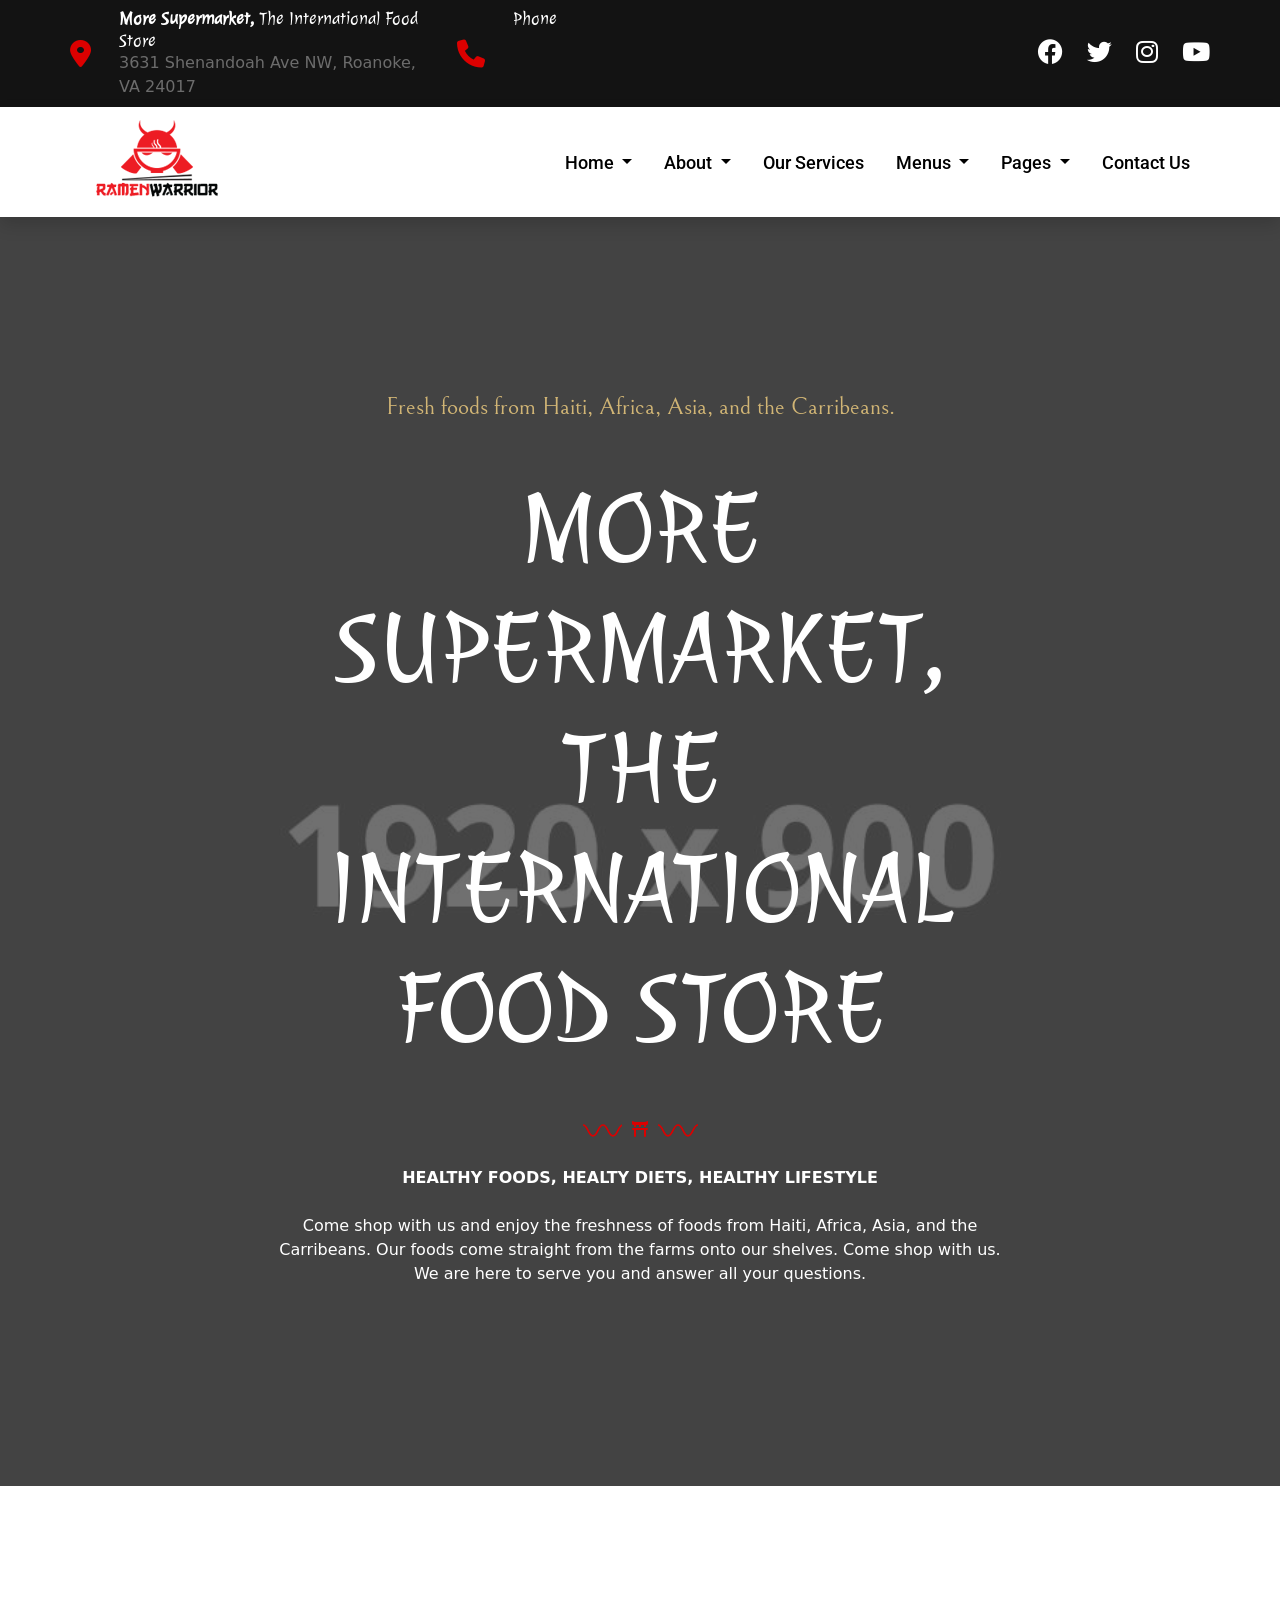
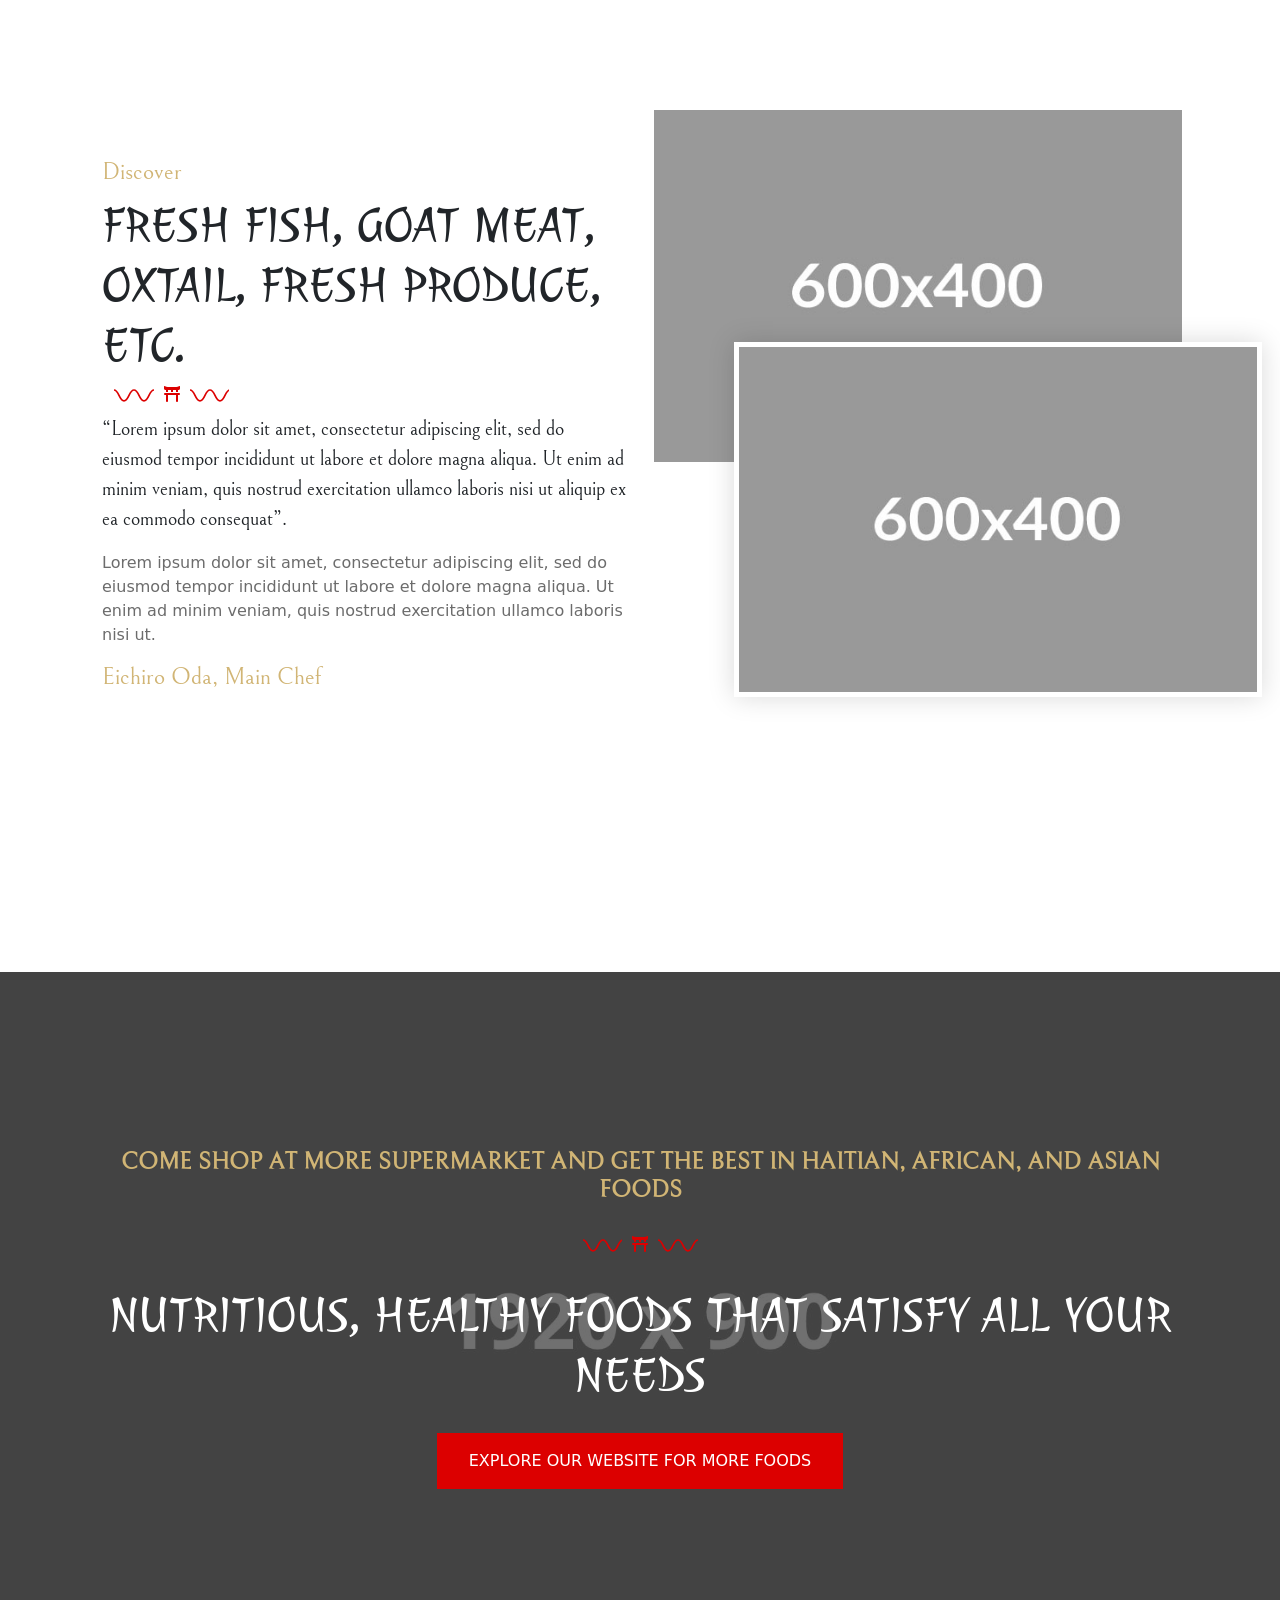
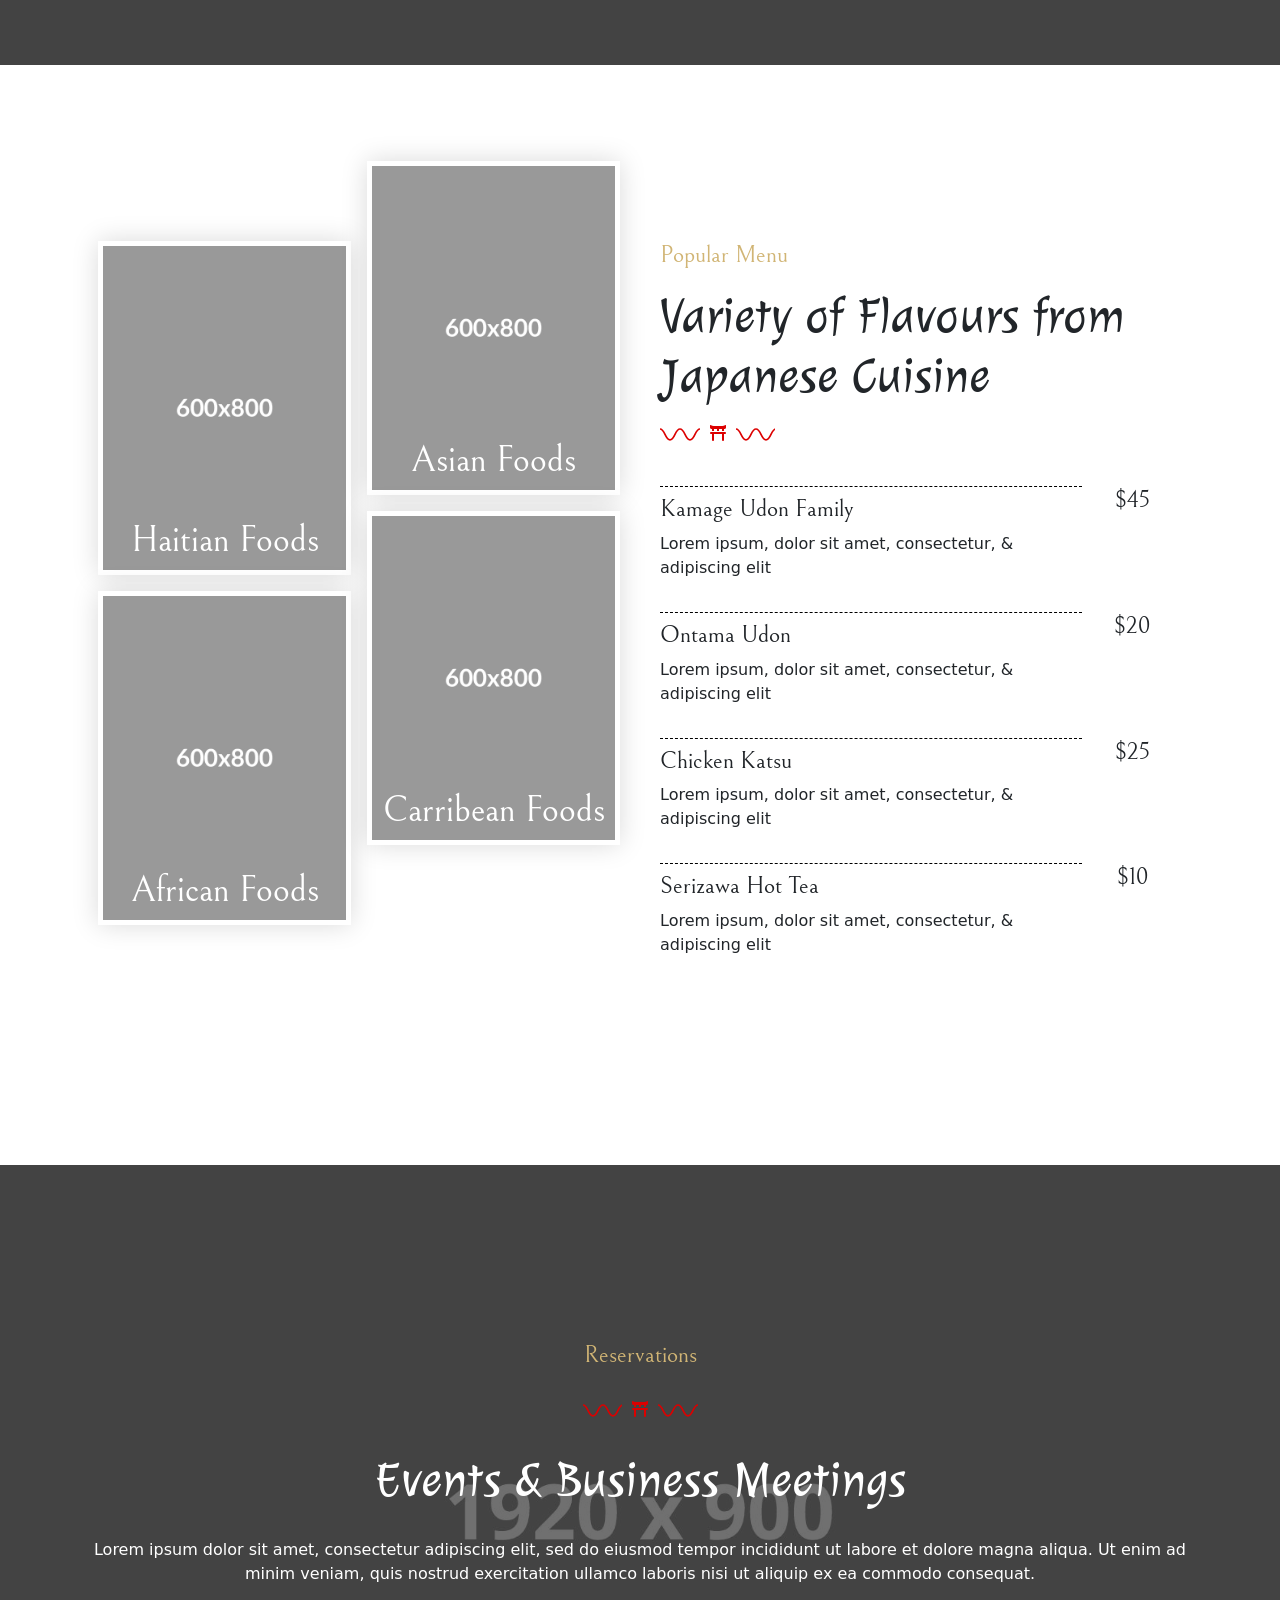
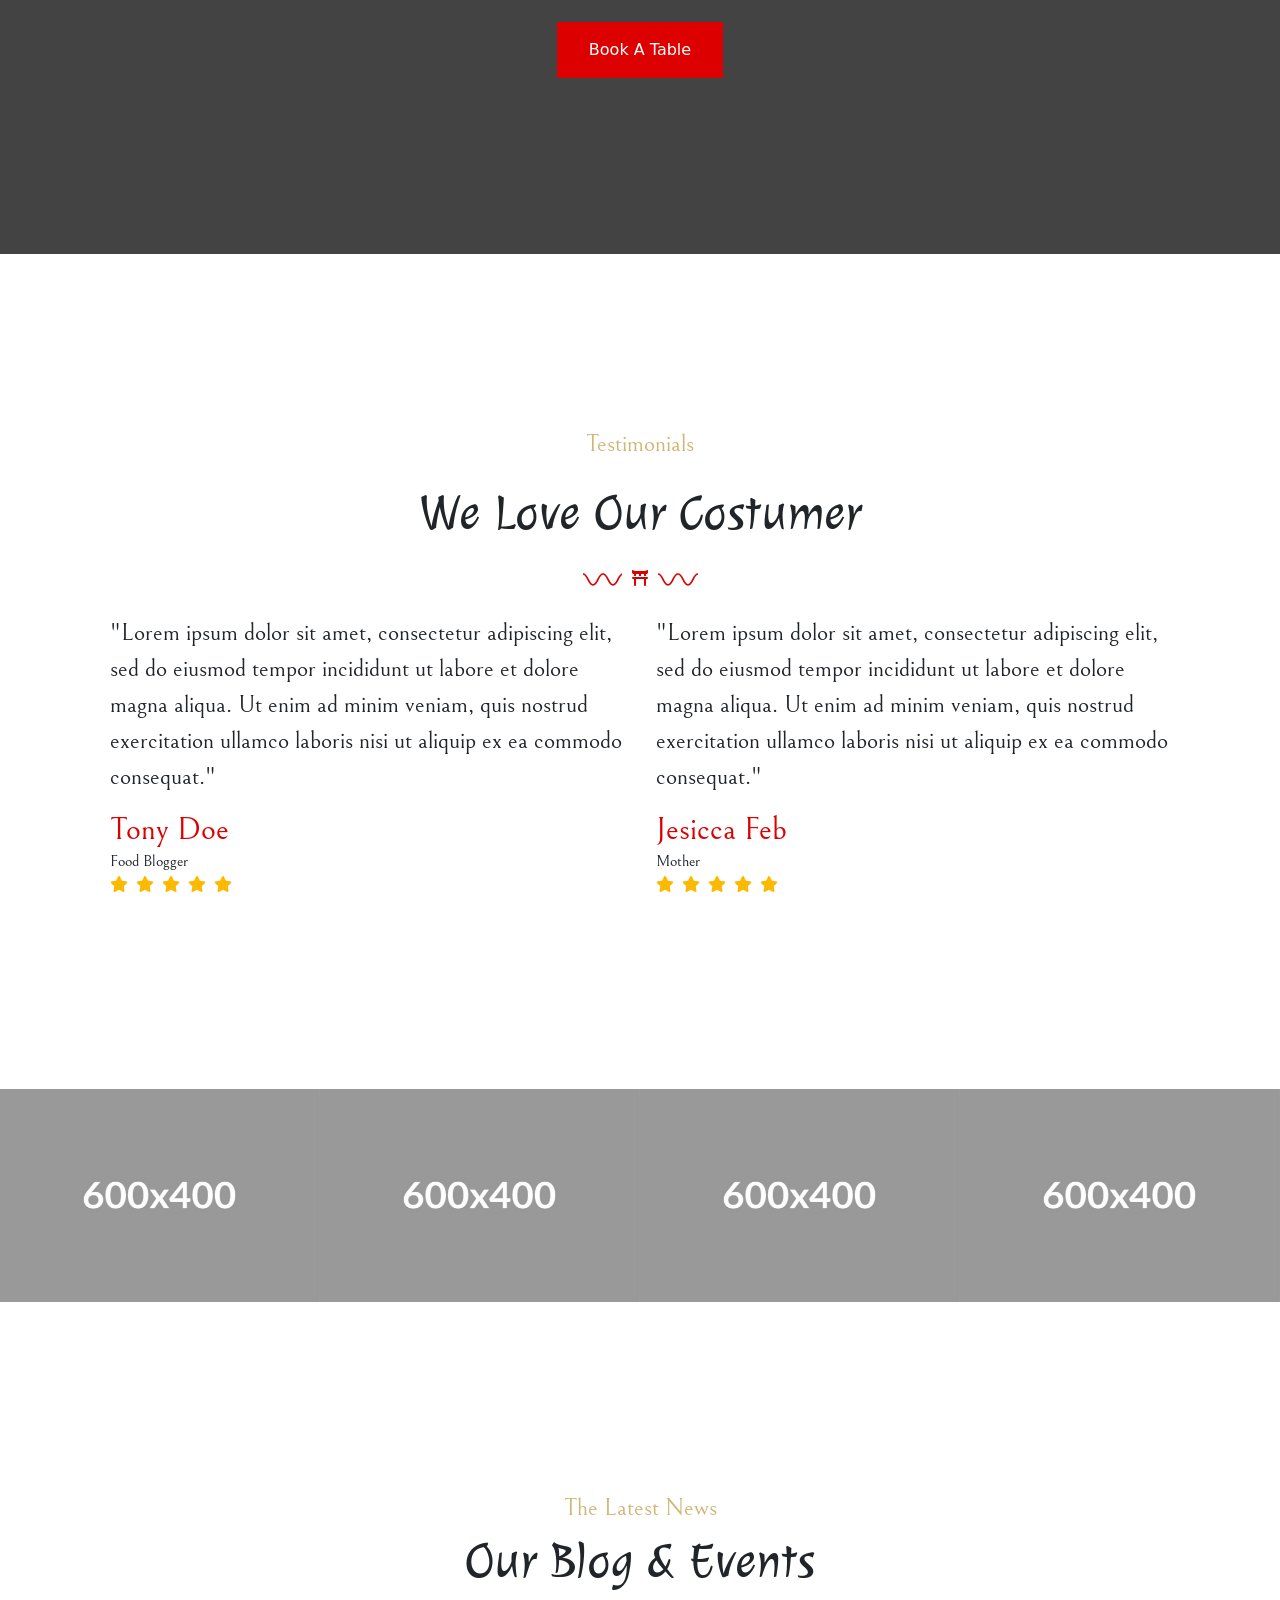
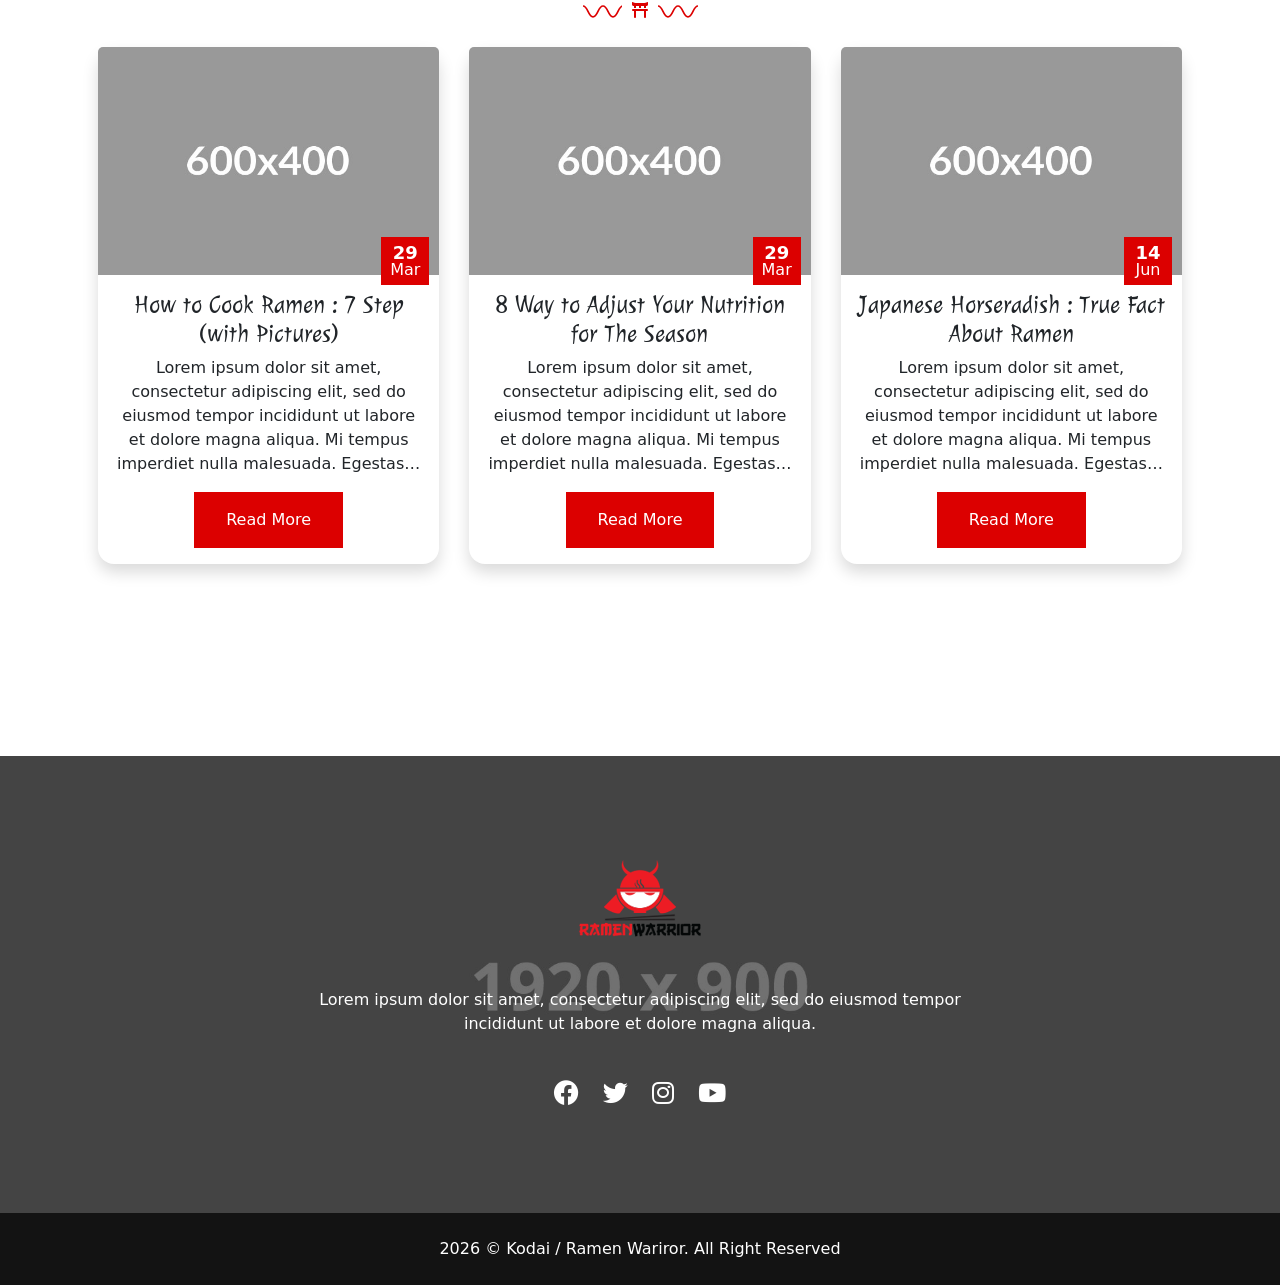
==== index.html @ fc2304c3 "test run" ====
<!DOCTYPE html>
<html lang="en">

<head>
    <meta charset="UTF-8">
    <meta name="viewport" content="width=device-width, initial-scale=1.0">
    <!-- stylesheet -->
    <link href="css/vendor/bootstrap.min.css" rel="stylesheet">
    <link rel="stylesheet" href="css/vendor/fontawesome.css">
    <link rel="stylesheet" href="css/vendor/brands.css">
    <link rel="stylesheet" href="css/vendor/regular.css">
    <link rel="stylesheet" href="css/vendor/solid.css">
    <link rel="stylesheet" href="css/vendor/swiper-bundle.min.css">
    <link rel="stylesheet" href="css/style.css">
    <!-- google fonts -->
    <link rel="preconnect" href="https://fonts.googleapis.com">
    <link rel="preconnect" href="https://fonts.gstatic.com" crossorigin>
    <link href="https://fonts.googleapis.com/css2?family=Bellefair&family=Julee&family=Roboto:wght@500&display=swap"
        rel="stylesheet">
    <title>Kodai - Homepage 1</title>
</head>

<body>
    <!-- Script javascript -->
    <script src="js/vendor/bootstrap.bundle.min.js"></script>
    <script src="js/vendor/jquery.min.js"></script>
    <script src="js/vendor/swiper-bundle.min.js"></script>
    <script src="js/script.js"></script>


    <!-- header -->
    <section class="r-section bg-black p-0">
        <div class="r-container p-0 header">
            <div class="element header-info">
                <div class="icons">
                    <i class="fa-solid fa-location-dot"></i>
                </div>
                <div class="description">
                    <h3><b>More Supermarket,</b> The International Food Store</h3>
                    <span>3631 Shenandoah Ave NW, Roanoke, VA 24017</span>
                </div>
            </div>
            <div class="element header-info">
                <div class="icons">
                    <i class="fa-solid fa-phone"></i>
                </div>
                <div class="description">
                    <h3>Phone</h3>
                    <span></span>
                </div>
            </div>
            <div class="element social">
                <div class="social-item">
                    <a class="color-white" href="#">
                        <i class="fa-brands fa-facebook"></i>
                    </a>
                </div>
                <div class="social-item">
                    <a class="color-white" href="#">
                        <i class="fa-brands fa-twitter"></i>
                    </a>
                </div>
                <div class="social-item">
                    <a class="color-white" href="#">
                        <i class="fa-brands fa-instagram"></i>
                    </a>
                </div>
                <div class="social-item">
                    <a class="color-white" href="#">
                        <i class="fa-brands fa-youtube"></i>
                    </a>
                </div>
            </div>
        </div>
    </section>
    <!-- Sticky Header -->
    <section class="r-section p-0 sticky-top bg-white shadow">
        <div class="r-container p-0">
            <!-- Navmenu -->
            <nav class="navbar navbar-expand-lg w-100 py-0">
                <div class="container-fluid">
                    <a class="navbar-brand" href="#"><img src="image/logo.png" class="img-site-logo" alt="" srcset=""></a>
                    <button class="navbar-toggler nav-btn" type="button" data-bs-toggle="collapse"
                        data-bs-target="#navbarSupportedContent" aria-controls="navbarSupportedContent"
                        aria-expanded="false" aria-label="Toggle navigation">
                        <i class="fa-solid fa-bars icons-close"></i>
                        <i class="fa-solid fa-xmark icons-open"></i>
                    </button>
                    <div class="collapse navbar-collapse flex-grow-0" id="navbarSupportedContent">
                        <ul class="navbar-nav me-auto mb-2 mb-lg-0 gap-3">
                            <li class="nav-item dropdown">
                                <a class="nav-link dropdown-toggle" href="#" role="button" data-bs-toggle="dropdown"
                                    aria-expanded="false">
                                    Home
                                </a>
                                <ul class="dropdown-menu p-0">
                                    <li><a class="dropdown-item py-2 px-4" href="index.html">Homepage 1</a></li>
                                    <li><a class="dropdown-item py-2 px-4" href="index_2.html">Homepage 2</a></li>
                                </ul>
                            </li>
                            <li class="nav-item dropdown">
                                <a class="nav-link dropdown-toggle" href="#" role="button" data-bs-toggle="dropdown"
                                    aria-expanded="false">
                                    About
                                </a>
                                <ul class="dropdown-menu p-0">
                                    <li><a class="dropdown-item py-2 px-4" href="about_us.html">About Us</a></li>
                                    <li><a class="dropdown-item py-2 px-4" href="about_us_2.html">About Us 2</a></li>
                                    <li>
                                        <hr class="dropdown-divider">
                                    </li>
                                    <li><a class="dropdown-item py-2 px-4" href="our_history.html">Our History</a></li>
                                    <li><a class="dropdown-item py-2 px-4" href="our_chef.html">Our Chef</a></li>
                                </ul>
                            </li>
                            <li class="nav-item">
                                <a href="#" class="nav-link">Our Services</a>
                            </li>
                            <li class="nav-item dropdown">
                                <a class="nav-link dropdown-toggle" href="#" role="button" data-bs-toggle="dropdown"
                                    aria-expanded="false">
                                    Menus
                                </a>
                                <ul class="dropdown-menu p-0">
                                    <li><a class="dropdown-item py-2 px-4" href="menu_1.html">Menus</a></li>
                                    <li><a class="dropdown-item py-2 px-4" href="menu_2.html">Menus 2</a></li>
                                </ul>
                            </li>
                            <li class="nav-item dropdown">
                                <a class="nav-link dropdown-toggle" href="#" role="button" data-bs-toggle="dropdown"
                                    aria-expanded="false">
                                    Pages
                                </a>
                                <ul class="dropdown-menu p-0">
                                    <li><a class="dropdown-item py-2 px-4" href="our_reviews.html">Our Reviews</a></li>
                                    <li><a class="dropdown-item py-2 px-4" href="our_events.html">Our Events</a></li>
                                    <li><a class="dropdown-item py-2 px-4" href="our_kitchen.html">Our Kitchen</a></li>
                                </ul>
                            </li>
                            <li class="nav-item">
                                <a href="contact_us.html" class="nav-link">Contact Us</a>
                            </li>
                        </ul>
                    </div>
                </div>
            </nav>
        </div>
    </section>
    <!-- End of Header -->

    <!-- main body -->
    <main>
        <!-- Section 1 -->
        <section class="r-section image-infinite-bg"
            data-images='["image/dummy-img-1920x900.jpg", "image/dummy-img-1920x900.jpg", "image/dummy-img-1920x900.jpg"]'>
            <div class="r-container d-flex justify-content-center">
                <div class="image-overlay">

                </div>
                <div class="d-flex flex-column justify-content-center text-center gap-3"
                    style="max-width: 768px; z-index: 22;">
                    <div class="container mb-4">
                        <h5 class="text-1 color-1">
                            Fresh foods from Haiti, Africa, Asia, and the Carribeans.
                        </h5>
                    </div>
                    <div class="container mb-4">
                        <h1 class="text-title color-white">
                            MORE SUPERMARKET, THE INTERNATIONAL FOOD STORE
                        </h1>
                    </div>
                    <div class="container mb-2">
                        <div class="r-divider mx-auto">
                            <div class="divider-icon">
                                <i class="fa-solid fa-torii-gate"></i>
                            </div>
                        </div>
                    </div>
                    <div class="container mb-4">
                        <span class="image_slideshow_description"><b>HEALTHY FOODS, HEALTY DIETS, HEALTHY LIFESTYLE</b> <br><br>Come shop with us and enjoy the freshness of foods from Haiti, Africa, Asia, and the Carribeans. Our foods come straight from the farms onto our shelves. Come shop with us. We are here to serve you and answer all your questions.</span>
                    </div>
                </div>
            </div>
        </section>

        <!-- Section 2 -->
        <section class="r-section position-relative">
            <div class="r-container">
                <div class="discover-section-container py-5 w-100">
                    <div class="container d-flex flex-column py-5 px-3 position-relative">
                        <div class="union-bg" style="left: -100px;">
                            <img src="image/union.png" alt="">
                        </div>
                        <h5 class="text-1 color-1">Discover</h5>
                        <h3 class="text-title">FRESH FISH, GOAT MEAT, OXTAIL, FRESH PRODUCE, ETC.</h3>
                        <div class="container mb-2">
                            <div class="r-divider">
                                <div class="divider-icon">
                                    <i class="fa-solid fa-torii-gate"></i>
                                </div>
                            </div>
                        </div>
                        <p class="text-1 fs-5">“Lorem ipsum dolor sit amet, consectetur adipiscing elit, sed do eiusmod
                            tempor incididunt ut labore et dolore magna aliqua. Ut enim ad minim veniam, quis nostrud
                            exercitation ullamco laboris nisi ut aliquip ex ea commodo consequat”.</p>
                        <p class="color-secondary">Lorem ipsum dolor sit amet, consectetur adipiscing elit, sed do
                            eiusmod tempor incididunt ut
                            labore et dolore magna aliqua. Ut enim ad minim veniam, quis nostrud exercitation ullamco
                            laboris nisi ut.</p>
                        <h5 class="text-1 color-1">Eichiro Oda, Main Chef</h5>
                    </div>
                    <div class="container d-flex flex-column">
                        <div class="img-container">
                            <img src="image/dummy-img-600x400.jpg" class="img-fluid" alt="">
                        </div>
                        <div class="img-container img-border img-margin-layout-1">
                            <img src="image/dummy-img-600x400.jpg" class="img-fluid" alt="">
                        </div>
                    </div>
                </div>
            </div>
        </section>

        <!-- Section 3 -->
        <section class="r-section section-3 position-relative">
            <div class="r-container d-flex flex-column justify-content-center text-center position-relative"
                style="z-index: 2;">
                <h5 class="text-1 color-1"><b>COME SHOP AT MORE SUPERMARKET AND GET THE BEST IN HAITIAN, AFRICAN, AND ASIAN FOODS</b></h5>
                <div class="container mb-2">
                    <div class="r-divider mx-auto">
                        <div class="divider-icon">
                            <i class="fa-solid fa-torii-gate"></i>
                        </div>
                    </div>
                </div>
                <h3 class="text-title color-white">NUTRITIOUS, HEALTHY FOODS THAT SATISFY ALL YOUR NEEDS</h3>
                <div class="container">
                    <a type="button" href="#">EXPLORE OUR WEBSITE FOR MORE FOODS</a>
                </div>
            </div>
            <div class="image-overlay">

            </div>
        </section>

        <!-- Section 4 -->
        <section class="r-section section-4 overflow-hidden">
            <div class="r-container">
                <div class="menu_section d-flex gap-3">
                    <div class="container menu-image gap-3">
                        <div class="d-flex flex-column gap-3">
                            <div class="img-container img-border position-relative img-hover">
                                <img src="image/dummy-img-600x800.jpg" class="img-fluid img-menu" alt="">
                                <h4 class="position-absolute bottom-0 text-center color-white w-100 text-1"
                                    style="font-size: 36px;">Haitian Foods</h4>
                            </div>
                            <div class="img-container img-border position-relative img-hover">
                                <img src="image/dummy-img-600x800.jpg" class="img-fluid img-menu" alt="">
                                <h4 class="position-absolute bottom-0 text-center color-white w-100 text-1"
                                    style="font-size: 36px;">African Foods</h4>
                            </div>
                        </div>
                        <div class="d-flex flex-column gap-3 menu-layout">
                            <div class="img-container img-border position-relative img-hover">
                                <img src="image/dummy-img-600x800.jpg" class="img-fluid img-menu" alt="">
                                <h4 class="position-absolute bottom-0 text-center color-white w-100 text-1"
                                    style="font-size: 36px;">Asian Foods</h4>
                            </div>
                            <div class="img-container img-border position-relative img-hover">
                                <img src="image/dummy-img-600x800.jpg" class="img-fluid img-menu" alt="">
                                <h4 class="position-absolute bottom-0 text-center color-white w-100 text-1"
                                    style="font-size: 36px;">Carribean Foods</h4>
                            </div>
                        </div>
                    </div>
                    <div class="container d-flex flex-column gap-2 position-relative">
                        <div class="union-bg" style="right: -100px;">
                            <img src="image/garbage.png" alt="">
                        </div>
                        <h5 class="text-1 color-1">Popular Menu</h5>
                        <h3 class="text-title">Variety of Flavours from Japanese Cuisine</h3>
                        <div class="container mb-3 px-0">
                            <div class="r-divider">
                                <div class="divider-icon">
                                    <i class="fa-solid fa-torii-gate"></i>
                                </div>
                            </div>
                        </div>
                        <div class="container d-flex flex-column w-100 mt-3 px-0">
                            <div class="menu-container d-flex flex-row mb-4">
                                <div class="menu w-100">
                                    <h5 class="text-1">Kamage Udon Family</h5>
                                    <span>Lorem ipsum, dolor sit amet, consectetur, & adipiscing elit</span>
                                </div>
                                <div class="menu-price w-100 text-center" style="max-width: 100px;">
                                    <h5 class="text-1 w-100">$45</h5>
                                    <h5 class="new-label">New</h5>
                                </div>
                            </div>
                            <div class="menu-container d-flex flex-row mb-4">
                                <div class="menu w-100">
                                    <h5 class="text-1">Ontama Udon</h5>
                                    <span>Lorem ipsum, dolor sit amet, consectetur, & adipiscing elit</span>
                                </div>
                                <div class="menu-price w-100 text-center" style="max-width: 100px;">
                                    <h5 class="text-1 w-100">$20</h5>
                                </div>
                            </div>
                            <div class="menu-container d-flex flex-row mb-4">
                                <div class="menu w-100">
                                    <h5 class="text-1">Chicken Katsu</h5>
                                    <span>Lorem ipsum, dolor sit amet, consectetur, & adipiscing elit</span>
                                </div>
                                <div class="menu-price w-100 text-center" style="max-width: 100px;">
                                    <h5 class="text-1 w-100">$25</h5>
                                </div>
                            </div>
                            <div class="menu-container d-flex flex-row mb-4">
                                <div class="menu w-100">
                                    <h5 class="text-1">Serizawa Hot Tea</h5>
                                    <span>Lorem ipsum, dolor sit amet, consectetur, & adipiscing elit</span>
                                </div>
                                <div class="menu-price w-100 text-center" style="max-width: 100px;">
                                    <h5 class="text-1 w-100">$10</h5>
                                    <h5 class="new-label">New</h5>
                                </div>
                            </div>
                        </div>
                    </div>
                </div>
            </div>
        </section>

        <!-- Section 5 -->
        <section class="r-section section-5 position-relative">
            <div class="r-container d-flex flex-column justify-content-center text-center position-relative"
                style="z-index: 2;">
                <h5 class="text-1 color-1">Reservations</h5>
                <div class="container mb-2">
                    <div class="r-divider mx-auto">
                        <div class="divider-icon">
                            <i class="fa-solid fa-torii-gate"></i>
                        </div>
                    </div>
                </div>
                <h3 class="text-title color-white">Events & Business Meetings</h3>
                <p class="color-white">Lorem ipsum dolor sit amet, consectetur adipiscing elit, sed do eiusmod tempor
                    incididunt ut labore
                    et dolore magna aliqua. Ut enim ad minim veniam, quis nostrud exercitation ullamco laboris nisi ut
                    aliquip ex ea commodo consequat.</p>
                <div class="container">
                    <a type="button" href="#">Book A Table</a>
                </div>
            </div>
            <div class="image-overlay">
            </div>
        </section>

        <!-- Section 6 -->
        <section class="r-section testimonials-section position-relative">
            <div class="r-container d-flex flex-column gap-3">
                <div class="union-bg top-50 start-50 translate-middle">
                    <img src="image/union.png" alt="">
                </div>
                <h5 class="text-1 color-1 text-center">Testimonials</h5>
                <h3 class="text-title text-center">We Love Our Costumer</h3>
                <div class="container mb-2">
                    <div class="r-divider mx-auto">
                        <div class="divider-icon">
                            <i class="fa-solid fa-torii-gate"></i>
                        </div>
                    </div>
                </div>
                <div class="container testimonials-container">
                    <div class="container w-100 d-flex flex-column">
                        <p class="text-1 mb-3 testimonial-review">"Lorem ipsum dolor sit amet, consectetur adipiscing
                            elit, sed do eiusmod tempor incididunt ut
                            labore et dolore magna aliqua. Ut enim ad minim veniam, quis nostrud exercitation ullamco
                            laboris nisi ut aliquip ex ea commodo consequat."</p>
                        <h4 class="text-1 color-red m-0">Tony Doe</h4>
                        <span class="text-1">Food Blogger</span>
                        <ul class="rating p-0">
                            <li><i class="fa-solid fa-star"></i></li>
                            <li><i class="fa-solid fa-star"></i></li>
                            <li><i class="fa-solid fa-star"></i></li>
                            <li><i class="fa-solid fa-star"></i></li>
                            <li><i class="fa-solid fa-star"></i></li>
                        </ul>
                    </div>
                    <div class="container w-100 d-flex flex-column">
                        <p class="text-1 mb-3 testimonial-review">"Lorem ipsum dolor sit amet, consectetur adipiscing
                            elit, sed do eiusmod tempor incididunt ut
                            labore et dolore magna aliqua. Ut enim ad minim veniam, quis nostrud exercitation ullamco
                            laboris nisi ut aliquip ex ea commodo consequat."</p>
                        <h4 class="text-1 color-red m-0">Jesicca Feb</h4>
                        <span class="text-1">Mother</span>
                        <ul class="rating p-0">
                            <li><i class="fa-solid fa-star"></i></li>
                            <li><i class="fa-solid fa-star"></i></li>
                            <li><i class="fa-solid fa-star"></i></li>
                            <li><i class="fa-solid fa-star"></i></li>
                            <li><i class="fa-solid fa-star"></i></li>
                        </ul>
                    </div>
                </div>
            </div>
        </section>

        <!-- Section 7 -->
        <section class="r-section overflow-hidden p-0 mb-3">
            <div class="swiper-container swiper-container-initialized swiper-container-horizontal" dir="rtl">
                <div class="swiper-wrapper">
                    <div class="swiper-slide">
                        <img class="swiper-slide-image img-fluid" src="image/dummy-img-600x400.jpg" alt="img1">
                    </div>
                    <div class="swiper-slide">
                        <img class="swiper-slide-image img-fluid" src="image/dummy-img-600x400.jpg" alt="img2">
                    </div>
                    <div class="swiper-slide">
                        <img class="swiper-slide-image img-fluid" src="image/dummy-img-600x400.jpg" alt="img3">
                    </div>
                    <div class="swiper-slide">
                        <img class="swiper-slide-image img-fluid" src="image/dummy-img-600x400.jpg" alt="img4">
                    </div>
                    <div class="swiper-slide">
                        <img class="swiper-slide-image img-fluid" src="image/dummy-img-600x400.jpg" alt="img5">
                    </div>
                    <div class="swiper-slide">
                        <img class="swiper-slide-image img-fluid" src="image/dummy-img-600x400.jpg" alt="img6">
                    </div>
                    <div class="swiper-slide">
                        <img class="swiper-slide-image img-fluid" src="image/dummy-img-600x400.jpg" alt="img7">
                    </div>
                </div>
                <span class="swiper-notification" aria-live="assertive" aria-atomic="true"></span>
            </div>
        </section>

        <!-- Section 8 -->
        <section class="r-section position-relative">
            <div class="union-bg" style="left: -100px;">
                <img src="image/union.png" alt="">
            </div>
            <div class="r-container">
                <div class="d-flex flex-column text-center w-100 justify-content-center">
                    <h5 class="text-1 color-1">The Latest News</h5>
                    <h3 class="text-title">Our Blog & Events</h3>
                    <div class="container mb-2">
                        <div class="r-divider mx-auto">
                            <div class="divider-icon">
                                <i class="fa-solid fa-torii-gate"></i>
                            </div>
                        </div>
                    </div>
                    <div class="container blog-grid my-3">
                        <div class="card border-0 shadow rounded-4 blog-container">
                            <div class="position-relative">
                                <div class="blog-image">
                                    <img src="image/dummy-img-600x400.jpg" class="card-img-top" alt="">
                                </div>
                                <div class="floating-date">
                                    <span class="d-flex flex-column">
                                        <strong>
                                            29
                                        </strong>
                                        Mar
                                    </span>
                                </div>
                            </div>
                            <div class="card-body">
                                <h5 class="card-title text-title">How to Cook Ramen : 7 Step (with Pictures)</h5>
                                <p class="card-text">Lorem ipsum dolor sit amet, consectetur adipiscing elit, sed do
                                    eiusmod tempor incididunt ut labore et dolore magna aliqua. Mi tempus imperdiet
                                    nulla malesuada. Egestas…
                                </p>
                                <a type="button" href="single_post.html" class="">Read More</a>
                            </div>
                        </div>
                        <div class="card border-0 shadow rounded-4 blog-container">
                            <div class="position-relative">
                                <div class="blog-image">
                                    <img src="image/dummy-img-600x400.jpg" class="card-img-top" alt="">
                                </div>
                                <div class="floating-date">
                                    <span class="d-flex flex-column">
                                        <strong>
                                            29
                                        </strong>
                                        Mar
                                    </span>
                                </div>
                            </div>
                            <div class="card-body">
                                <h5 class="card-title text-title">8 Way to Adjust Your Nutrition for The Season</h5>
                                <p class="card-text">Lorem ipsum dolor sit amet, consectetur adipiscing elit, sed do
                                    eiusmod tempor incididunt ut labore et dolore magna aliqua. Mi tempus imperdiet
                                    nulla malesuada. Egestas…
                                </p>
                                <a type="button" href="single_post.html" class="">Read More</a>
                            </div>
                        </div>
                        <div class="card border-0 shadow rounded-4 blog-container">
                            <div class="position-relative">
                                <div class="blog-image">
                                    <img src="image/dummy-img-600x400.jpg" class="card-img-top" alt="">
                                </div>
                                <div class="floating-date">
                                    <span class="d-flex flex-column">
                                        <strong>
                                            14
                                        </strong>
                                        Jun
                                    </span>
                                </div>
                            </div>
                            <div class="card-body">
                                <h5 class="card-title text-title">Japanese Horseradish : True Fact About Ramen</h5>
                                <p class="card-text">Lorem ipsum dolor sit amet, consectetur adipiscing elit, sed do
                                    eiusmod tempor incididunt ut labore et dolore magna aliqua. Mi tempus imperdiet
                                    nulla malesuada. Egestas…
                                </p>
                                <a type="button" href="single_post.html" class="">Read More</a>
                            </div>
                        </div>
                    </div>
                </div>
            </div>
        </section>
    </main>

    <!-- Footer -->
    <footer>
        <section class="r-section footer position-relative">
            <div class="r-container d-flex flex-column justify-content-center text-center position-relative"
                style="z-index: 2; max-width: 728px;">
                <div class="mb-3">
                    <img src="image/logo.png" alt="">
                </div>
                <div class="mb-3">
                    <span>Lorem ipsum dolor sit amet, consectetur adipiscing elit, sed do eiusmod tempor incididunt ut
                        labore et dolore magna aliqua. </span>
                </div>
                <div class="element social justify-content-center">
                    <div class="social-item">
                        <a class="color-white" href="#">
                            <i class="fa-brands fa-facebook"></i>
                        </a>
                    </div>
                    <div class="social-item">
                        <a class="color-white" href="#">
                            <i class="fa-brands fa-twitter"></i>
                        </a>
                    </div>
                    <div class="social-item">
                        <a class="color-white" href="#">
                            <i class="fa-brands fa-instagram"></i>
                        </a>
                    </div>
                    <div class="social-item">
                        <a class="color-white" href="#">
                            <i class="fa-brands fa-youtube"></i>
                        </a>
                    </div>
                </div>
            </div>
            <div class="image-overlay">
            </div>
        </section>
        <section class="r-section bg-black p-0">
            <div class="r-container py-4 w-100 justify-content-center" style="color: white;">
                <script>document.write(new Date().getFullYear())</script> © Kodai / Ramen Wariror. All Right Reserved
            </div>
        </section>
    </footer>
</body>

</html>
---- css/vendor/brands.css ----
/*!
 * Font Awesome Free 6.4.0 by @fontawesome - https://fontawesome.com
 * License - https://fontawesome.com/license/free (Icons: CC BY 4.0, Fonts: SIL OFL 1.1, Code: MIT License)
 * Copyright 2023 Fonticons, Inc.
 */
:root, :host {
  --fa-style-family-brands: 'Font Awesome 6 Brands';
  --fa-font-brands: normal 400 1em/1 'Font Awesome 6 Brands'; }

@font-face {
  font-family: 'Font Awesome 6 Brands';
  font-style: normal;
  font-weight: 400;
  font-display: block;
  src: url("../../font/fa-brands-400.woff2") format("woff2"), url("../../font/fa-brands-400.ttf") format("truetype"); }

.fab,
.fa-brands {
  font-weight: 400; }

.fa-monero:before {
  content: "\f3d0"; }

.fa-hooli:before {
  content: "\f427"; }

.fa-yelp:before {
  content: "\f1e9"; }

.fa-cc-visa:before {
  content: "\f1f0"; }

.fa-lastfm:before {
  content: "\f202"; }

.fa-shopware:before {
  content: "\f5b5"; }

.fa-creative-commons-nc:before {
  content: "\f4e8"; }

.fa-aws:before {
  content: "\f375"; }

.fa-redhat:before {
  content: "\f7bc"; }

.fa-yoast:before {
  content: "\f2b1"; }

.fa-cloudflare:before {
  content: "\e07d"; }

.fa-ups:before {
  content: "\f7e0"; }

.fa-wpexplorer:before {
  content: "\f2de"; }

.fa-dyalog:before {
  content: "\f399"; }

.fa-bity:before {
  content: "\f37a"; }

.fa-stackpath:before {
  content: "\f842"; }

.fa-buysellads:before {
  content: "\f20d"; }

.fa-first-order:before {
  content: "\f2b0"; }

.fa-modx:before {
  content: "\f285"; }

.fa-guilded:before {
  content: "\e07e"; }

.fa-vnv:before {
  content: "\f40b"; }

.fa-square-js:before {
  content: "\f3b9"; }

.fa-js-square:before {
  content: "\f3b9"; }

.fa-microsoft:before {
  content: "\f3ca"; }

.fa-qq:before {
  content: "\f1d6"; }

.fa-orcid:before {
  content: "\f8d2"; }

.fa-java:before {
  content: "\f4e4"; }

.fa-invision:before {
  content: "\f7b0"; }

.fa-creative-commons-pd-alt:before {
  content: "\f4ed"; }

.fa-centercode:before {
  content: "\f380"; }

.fa-glide-g:before {
  content: "\f2a6"; }

.fa-drupal:before {
  content: "\f1a9"; }

.fa-hire-a-helper:before {
  content: "\f3b0"; }

.fa-creative-commons-by:before {
  content: "\f4e7"; }

.fa-unity:before {
  content: "\e049"; }

.fa-whmcs:before {
  content: "\f40d"; }

.fa-rocketchat:before {
  content: "\f3e8"; }

.fa-vk:before {
  content: "\f189"; }

.fa-untappd:before {
  content: "\f405"; }

.fa-mailchimp:before {
  content: "\f59e"; }

.fa-css3-alt:before {
  content: "\f38b"; }

.fa-square-reddit:before {
  content: "\f1a2"; }

.fa-reddit-square:before {
  content: "\f1a2"; }

.fa-vimeo-v:before {
  content: "\f27d"; }

.fa-contao:before {
  content: "\f26d"; }

.fa-square-font-awesome:before {
  content: "\e5ad"; }

.fa-deskpro:before {
  content: "\f38f"; }

.fa-sistrix:before {
  content: "\f3ee"; }

.fa-square-instagram:before {
  content: "\e055"; }

.fa-instagram-square:before {
  content: "\e055"; }

.fa-battle-net:before {
  content: "\f835"; }

.fa-the-red-yeti:before {
  content: "\f69d"; }

.fa-square-hacker-news:before {
  content: "\f3af"; }

.fa-hacker-news-square:before {
  content: "\f3af"; }

.fa-edge:before {
  content: "\f282"; }

.fa-napster:before {
  content: "\f3d2"; }

.fa-square-snapchat:before {
  content: "\f2ad"; }

.fa-snapchat-square:before {
  content: "\f2ad"; }

.fa-google-plus-g:before {
  content: "\f0d5"; }

.fa-artstation:before {
  content: "\f77a"; }

.fa-markdown:before {
  content: "\f60f"; }

.fa-sourcetree:before {
  content: "\f7d3"; }

.fa-google-plus:before {
  content: "\f2b3"; }

.fa-diaspora:before {
  content: "\f791"; }

.fa-foursquare:before {
  content: "\f180"; }

.fa-stack-overflow:before {
  content: "\f16c"; }

.fa-github-alt:before {
  content: "\f113"; }

.fa-phoenix-squadron:before {
  content: "\f511"; }

.fa-pagelines:before {
  content: "\f18c"; }

.fa-algolia:before {
  content: "\f36c"; }

.fa-red-river:before {
  content: "\f3e3"; }

.fa-creative-commons-sa:before {
  content: "\f4ef"; }

.fa-safari:before {
  content: "\f267"; }

.fa-google:before {
  content: "\f1a0"; }

.fa-square-font-awesome-stroke:before {
  content: "\f35c"; }

.fa-font-awesome-alt:before {
  content: "\f35c"; }

.fa-atlassian:before {
  content: "\f77b"; }

.fa-linkedin-in:before {
  content: "\f0e1"; }

.fa-digital-ocean:before {
  content: "\f391"; }

.fa-nimblr:before {
  content: "\f5a8"; }

.fa-chromecast:before {
  content: "\f838"; }

.fa-evernote:before {
  content: "\f839"; }

.fa-hacker-news:before {
  content: "\f1d4"; }

.fa-creative-commons-sampling:before {
  content: "\f4f0"; }

.fa-adversal:before {
  content: "\f36a"; }

.fa-creative-commons:before {
  content: "\f25e"; }

.fa-watchman-monitoring:before {
  content: "\e087"; }

.fa-fonticons:before {
  content: "\f280"; }

.fa-weixin:before {
  content: "\f1d7"; }

.fa-shirtsinbulk:before {
  content: "\f214"; }

.fa-codepen:before {
  content: "\f1cb"; }

.fa-git-alt:before {
  content: "\f841"; }

.fa-lyft:before {
  content: "\f3c3"; }

.fa-rev:before {
  content: "\f5b2"; }

.fa-windows:before {
  content: "\f17a"; }

.fa-wizards-of-the-coast:before {
  content: "\f730"; }

.fa-square-viadeo:before {
  content: "\f2aa"; }

.fa-viadeo-square:before {
  content: "\f2aa"; }

.fa-meetup:before {
  content: "\f2e0"; }

.fa-centos:before {
  content: "\f789"; }

.fa-adn:before {
  content: "\f170"; }

.fa-cloudsmith:before {
  content: "\f384"; }

.fa-pied-piper-alt:before {
  content: "\f1a8"; }

.fa-square-dribbble:before {
  content: "\f397"; }

.fa-dribbble-square:before {
  content: "\f397"; }

.fa-codiepie:before {
  content: "\f284"; }

.fa-node:before {
  content: "\f419"; }

.fa-mix:before {
  content: "\f3cb"; }

.fa-steam:before {
  content: "\f1b6"; }

.fa-cc-apple-pay:before {
  content: "\f416"; }

.fa-scribd:before {
  content: "\f28a"; }

.fa-openid:before {
  content: "\f19b"; }

.fa-instalod:before {
  content: "\e081"; }

.fa-expeditedssl:before {
  content: "\f23e"; }

.fa-sellcast:before {
  content: "\f2da"; }

.fa-square-twitter:before {
  content: "\f081"; }

.fa-twitter-square:before {
  content: "\f081"; }

.fa-r-project:before {
  content: "\f4f7"; }

.fa-delicious:before {
  content: "\f1a5"; }

.fa-freebsd:before {
  content: "\f3a4"; }

.fa-vuejs:before {
  content: "\f41f"; }

.fa-accusoft:before {
  content: "\f369"; }

.fa-ioxhost:before {
  content: "\f208"; }

.fa-fonticons-fi:before {
  content: "\f3a2"; }

.fa-app-store:before {
  content: "\f36f"; }

.fa-cc-mastercard:before {
  content: "\f1f1"; }

.fa-itunes-note:before {
  content: "\f3b5"; }

.fa-golang:before {
  content: "\e40f"; }

.fa-kickstarter:before {
  content: "\f3bb"; }

.fa-grav:before {
  content: "\f2d6"; }

.fa-weibo:before {
  content: "\f18a"; }

.fa-uncharted:before {
  content: "\e084"; }

.fa-firstdraft:before {
  content: "\f3a1"; }

.fa-square-youtube:before {
  content: "\f431"; }

.fa-youtube-square:before {
  content: "\f431"; }

.fa-wikipedia-w:before {
  content: "\f266"; }

.fa-wpressr:before {
  content: "\f3e4"; }

.fa-rendact:before {
  content: "\f3e4"; }

.fa-angellist:before {
  content: "\f209"; }

.fa-galactic-republic:before {
  content: "\f50c"; }

.fa-nfc-directional:before {
  content: "\e530"; }

.fa-skype:before {
  content: "\f17e"; }

.fa-joget:before {
  content: "\f3b7"; }

.fa-fedora:before {
  content: "\f798"; }

.fa-stripe-s:before {
  content: "\f42a"; }

.fa-meta:before {
  content: "\e49b"; }

.fa-laravel:before {
  content: "\f3bd"; }

.fa-hotjar:before {
  content: "\f3b1"; }

.fa-bluetooth-b:before {
  content: "\f294"; }

.fa-sticker-mule:before {
  content: "\f3f7"; }

.fa-creative-commons-zero:before {
  content: "\f4f3"; }

.fa-hips:before {
  content: "\f452"; }

.fa-behance:before {
  content: "\f1b4"; }

.fa-reddit:before {
  content: "\f1a1"; }

.fa-discord:before {
  content: "\f392"; }

.fa-chrome:before {
  content: "\f268"; }

.fa-app-store-ios:before {
  content: "\f370"; }

.fa-cc-discover:before {
  content: "\f1f2"; }

.fa-wpbeginner:before {
  content: "\f297"; }

.fa-confluence:before {
  content: "\f78d"; }

.fa-mdb:before {
  content: "\f8ca"; }

.fa-dochub:before {
  content: "\f394"; }

.fa-accessible-icon:before {
  content: "\f368"; }

.fa-ebay:before {
  content: "\f4f4"; }

.fa-amazon:before {
  content: "\f270"; }

.fa-unsplash:before {
  content: "\e07c"; }

.fa-yarn:before {
  content: "\f7e3"; }

.fa-square-steam:before {
  content: "\f1b7"; }

.fa-steam-square:before {
  content: "\f1b7"; }

.fa-500px:before {
  content: "\f26e"; }

.fa-square-vimeo:before {
  content: "\f194"; }

.fa-vimeo-square:before {
  content: "\f194"; }

.fa-asymmetrik:before {
  content: "\f372"; }

.fa-font-awesome:before {
  content: "\f2b4"; }

.fa-font-awesome-flag:before {
  content: "\f2b4"; }

.fa-font-awesome-logo-full:before {
  content: "\f2b4"; }

.fa-gratipay:before {
  content: "\f184"; }

.fa-apple:before {
  content: "\f179"; }

.fa-hive:before {
  content: "\e07f"; }

.fa-gitkraken:before {
  content: "\f3a6"; }

.fa-keybase:before {
  content: "\f4f5"; }

.fa-apple-pay:before {
  content: "\f415"; }

.fa-padlet:before {
  content: "\e4a0"; }

.fa-amazon-pay:before {
  content: "\f42c"; }

.fa-square-github:before {
  content: "\f092"; }

.fa-github-square:before {
  content: "\f092"; }

.fa-stumbleupon:before {
  content: "\f1a4"; }

.fa-fedex:before {
  content: "\f797"; }

.fa-phoenix-framework:before {
  content: "\f3dc"; }

.fa-shopify:before {
  content: "\e057"; }

.fa-neos:before {
  content: "\f612"; }

.fa-hackerrank:before {
  content: "\f5f7"; }

.fa-researchgate:before {
  content: "\f4f8"; }

.fa-swift:before {
  content: "\f8e1"; }

.fa-angular:before {
  content: "\f420"; }

.fa-speakap:before {
  content: "\f3f3"; }

.fa-angrycreative:before {
  content: "\f36e"; }

.fa-y-combinator:before {
  content: "\f23b"; }

.fa-empire:before {
  content: "\f1d1"; }

.fa-envira:before {
  content: "\f299"; }

.fa-square-gitlab:before {
  content: "\e5ae"; }

.fa-gitlab-square:before {
  content: "\e5ae"; }

.fa-studiovinari:before {
  content: "\f3f8"; }

.fa-pied-piper:before {
  content: "\f2ae"; }

.fa-wordpress:before {
  content: "\f19a"; }

.fa-product-hunt:before {
  content: "\f288"; }

.fa-firefox:before {
  content: "\f269"; }

.fa-linode:before {
  content: "\f2b8"; }

.fa-goodreads:before {
  content: "\f3a8"; }

.fa-square-odnoklassniki:before {
  content: "\f264"; }

.fa-odnoklassniki-square:before {
  content: "\f264"; }

.fa-jsfiddle:before {
  content: "\f1cc"; }

.fa-sith:before {
  content: "\f512"; }

.fa-themeisle:before {
  content: "\f2b2"; }

.fa-page4:before {
  content: "\f3d7"; }

.fa-hashnode:before {
  content: "\e499"; }

.fa-react:before {
  content: "\f41b"; }

.fa-cc-paypal:before {
  content: "\f1f4"; }

.fa-squarespace:before {
  content: "\f5be"; }

.fa-cc-stripe:before {
  content: "\f1f5"; }

.fa-creative-commons-share:before {
  content: "\f4f2"; }

.fa-bitcoin:before {
  content: "\f379"; }

.fa-keycdn:before {
  content: "\f3ba"; }

.fa-opera:before {
  content: "\f26a"; }

.fa-itch-io:before {
  content: "\f83a"; }

.fa-umbraco:before {
  content: "\f8e8"; }

.fa-galactic-senate:before {
  content: "\f50d"; }

.fa-ubuntu:before {
  content: "\f7df"; }

.fa-draft2digital:before {
  content: "\f396"; }

.fa-stripe:before {
  content: "\f429"; }

.fa-houzz:before {
  content: "\f27c"; }

.fa-gg:before {
  content: "\f260"; }

.fa-dhl:before {
  content: "\f790"; }

.fa-square-pinterest:before {
  content: "\f0d3"; }

.fa-pinterest-square:before {
  content: "\f0d3"; }

.fa-xing:before {
  content: "\f168"; }

.fa-blackberry:before {
  content: "\f37b"; }

.fa-creative-commons-pd:before {
  content: "\f4ec"; }

.fa-playstation:before {
  content: "\f3df"; }

.fa-quinscape:before {
  content: "\f459"; }

.fa-less:before {
  content: "\f41d"; }

.fa-blogger-b:before {
  content: "\f37d"; }

.fa-opencart:before {
  content: "\f23d"; }

.fa-vine:before {
  content: "\f1ca"; }

.fa-paypal:before {
  content: "\f1ed"; }

.fa-gitlab:before {
  content: "\f296"; }

.fa-typo3:before {
  content: "\f42b"; }

.fa-reddit-alien:before {
  content: "\f281"; }

.fa-yahoo:before {
  content: "\f19e"; }

.fa-dailymotion:before {
  content: "\e052"; }

.fa-affiliatetheme:before {
  content: "\f36b"; }

.fa-pied-piper-pp:before {
  content: "\f1a7"; }

.fa-bootstrap:before {
  content: "\f836"; }

.fa-odnoklassniki:before {
  content: "\f263"; }

.fa-nfc-symbol:before {
  content: "\e531"; }

.fa-ethereum:before {
  content: "\f42e"; }

.fa-speaker-deck:before {
  content: "\f83c"; }

.fa-creative-commons-nc-eu:before {
  content: "\f4e9"; }

.fa-patreon:before {
  content: "\f3d9"; }

.fa-avianex:before {
  content: "\f374"; }

.fa-ello:before {
  content: "\f5f1"; }

.fa-gofore:before {
  content: "\f3a7"; }

.fa-bimobject:before {
  content: "\f378"; }

.fa-facebook-f:before {
  content: "\f39e"; }

.fa-square-google-plus:before {
  content: "\f0d4"; }

.fa-google-plus-square:before {
  content: "\f0d4"; }

.fa-mandalorian:before {
  content: "\f50f"; }

.fa-first-order-alt:before {
  content: "\f50a"; }

.fa-osi:before {
  content: "\f41a"; }

.fa-google-wallet:before {
  content: "\f1ee"; }

.fa-d-and-d-beyond:before {
  content: "\f6ca"; }

.fa-periscope:before {
  content: "\f3da"; }

.fa-fulcrum:before {
  content: "\f50b"; }

.fa-cloudscale:before {
  content: "\f383"; }

.fa-forumbee:before {
  content: "\f211"; }

.fa-mizuni:before {
  content: "\f3cc"; }

.fa-schlix:before {
  content: "\f3ea"; }

.fa-square-xing:before {
  content: "\f169"; }

.fa-xing-square:before {
  content: "\f169"; }

.fa-bandcamp:before {
  content: "\f2d5"; }

.fa-wpforms:before {
  content: "\f298"; }

.fa-cloudversify:before {
  content: "\f385"; }

.fa-usps:before {
  content: "\f7e1"; }

.fa-megaport:before {
  content: "\f5a3"; }

.fa-magento:before {
  content: "\f3c4"; }

.fa-spotify:before {
  content: "\f1bc"; }

.fa-optin-monster:before {
  content: "\f23c"; }

.fa-fly:before {
  content: "\f417"; }

.fa-aviato:before {
  content: "\f421"; }

.fa-itunes:before {
  content: "\f3b4"; }

.fa-cuttlefish:before {
  content: "\f38c"; }

.fa-blogger:before {
  content: "\f37c"; }

.fa-flickr:before {
  content: "\f16e"; }

.fa-viber:before {
  content: "\f409"; }

.fa-soundcloud:before {
  content: "\f1be"; }

.fa-digg:before {
  content: "\f1a6"; }

.fa-tencent-weibo:before {
  content: "\f1d5"; }

.fa-symfony:before {
  content: "\f83d"; }

.fa-maxcdn:before {
  content: "\f136"; }

.fa-etsy:before {
  content: "\f2d7"; }

.fa-facebook-messenger:before {
  content: "\f39f"; }

.fa-audible:before {
  content: "\f373"; }

.fa-think-peaks:before {
  content: "\f731"; }

.fa-bilibili:before {
  content: "\e3d9"; }

.fa-erlang:before {
  content: "\f39d"; }

.fa-cotton-bureau:before {
  content: "\f89e"; }

.fa-dashcube:before {
  content: "\f210"; }

.fa-42-group:before {
  content: "\e080"; }

.fa-innosoft:before {
  content: "\e080"; }

.fa-stack-exchange:before {
  content: "\f18d"; }

.fa-elementor:before {
  content: "\f430"; }

.fa-square-pied-piper:before {
  content: "\e01e"; }

.fa-pied-piper-square:before {
  content: "\e01e"; }

.fa-creative-commons-nd:before {
  content: "\f4eb"; }

.fa-palfed:before {
  content: "\f3d8"; }

.fa-superpowers:before {
  content: "\f2dd"; }

.fa-resolving:before {
  content: "\f3e7"; }

.fa-xbox:before {
  content: "\f412"; }

.fa-searchengin:before {
  content: "\f3eb"; }

.fa-tiktok:before {
  content: "\e07b"; }

.fa-square-facebook:before {
  content: "\f082"; }

.fa-facebook-square:before {
  content: "\f082"; }

.fa-renren:before {
  content: "\f18b"; }

.fa-linux:before {
  content: "\f17c"; }

.fa-glide:before {
  content: "\f2a5"; }

.fa-linkedin:before {
  content: "\f08c"; }

.fa-hubspot:before {
  content: "\f3b2"; }

.fa-deploydog:before {
  content: "\f38e"; }

.fa-twitch:before {
  content: "\f1e8"; }

.fa-ravelry:before {
  content: "\f2d9"; }

.fa-mixer:before {
  content: "\e056"; }

.fa-square-lastfm:before {
  content: "\f203"; }

.fa-lastfm-square:before {
  content: "\f203"; }

.fa-vimeo:before {
  content: "\f40a"; }

.fa-mendeley:before {
  content: "\f7b3"; }

.fa-uniregistry:before {
  content: "\f404"; }

.fa-figma:before {
  content: "\f799"; }

.fa-creative-commons-remix:before {
  content: "\f4ee"; }

.fa-cc-amazon-pay:before {
  content: "\f42d"; }

.fa-dropbox:before {
  content: "\f16b"; }

.fa-instagram:before {
  content: "\f16d"; }

.fa-cmplid:before {
  content: "\e360"; }

.fa-facebook:before {
  content: "\f09a"; }

.fa-gripfire:before {
  content: "\f3ac"; }

.fa-jedi-order:before {
  content: "\f50e"; }

.fa-uikit:before {
  content: "\f403"; }

.fa-fort-awesome-alt:before {
  content: "\f3a3"; }

.fa-phabricator:before {
  content: "\f3db"; }

.fa-ussunnah:before {
  content: "\f407"; }

.fa-earlybirds:before {
  content: "\f39a"; }

.fa-trade-federation:before {
  content: "\f513"; }

.fa-autoprefixer:before {
  content: "\f41c"; }

.fa-whatsapp:before {
  content: "\f232"; }

.fa-slideshare:before {
  content: "\f1e7"; }

.fa-google-play:before {
  content: "\f3ab"; }

.fa-viadeo:before {
  content: "\f2a9"; }

.fa-line:before {
  content: "\f3c0"; }

.fa-google-drive:before {
  content: "\f3aa"; }

.fa-servicestack:before {
  content: "\f3ec"; }

.fa-simplybuilt:before {
  content: "\f215"; }

.fa-bitbucket:before {
  content: "\f171"; }

.fa-imdb:before {
  content: "\f2d8"; }

.fa-deezer:before {
  content: "\e077"; }

.fa-raspberry-pi:before {
  content: "\f7bb"; }

.fa-jira:before {
  content: "\f7b1"; }

.fa-docker:before {
  content: "\f395"; }

.fa-screenpal:before {
  content: "\e570"; }

.fa-bluetooth:before {
  content: "\f293"; }

.fa-gitter:before {
  content: "\f426"; }

.fa-d-and-d:before {
  content: "\f38d"; }

.fa-microblog:before {
  content: "\e01a"; }

.fa-cc-diners-club:before {
  content: "\f24c"; }

.fa-gg-circle:before {
  content: "\f261"; }

.fa-pied-piper-hat:before {
  content: "\f4e5"; }

.fa-kickstarter-k:before {
  content: "\f3bc"; }

.fa-yandex:before {
  content: "\f413"; }

.fa-readme:before {
  content: "\f4d5"; }

.fa-html5:before {
  content: "\f13b"; }

.fa-sellsy:before {
  content: "\f213"; }

.fa-sass:before {
  content: "\f41e"; }

.fa-wirsindhandwerk:before {
  content: "\e2d0"; }

.fa-wsh:before {
  content: "\e2d0"; }

.fa-buromobelexperte:before {
  content: "\f37f"; }

.fa-salesforce:before {
  content: "\f83b"; }

.fa-octopus-deploy:before {
  content: "\e082"; }

.fa-medapps:before {
  content: "\f3c6"; }

.fa-ns8:before {
  content: "\f3d5"; }

.fa-pinterest-p:before {
  content: "\f231"; }

.fa-apper:before {
  content: "\f371"; }

.fa-fort-awesome:before {
  content: "\f286"; }

.fa-waze:before {
  content: "\f83f"; }

.fa-cc-jcb:before {
  content: "\f24b"; }

.fa-snapchat:before {
  content: "\f2ab"; }

.fa-snapchat-ghost:before {
  content: "\f2ab"; }

.fa-fantasy-flight-games:before {
  content: "\f6dc"; }

.fa-rust:before {
  content: "\e07a"; }

.fa-wix:before {
  content: "\f5cf"; }

.fa-square-behance:before {
  content: "\f1b5"; }

.fa-behance-square:before {
  content: "\f1b5"; }

.fa-supple:before {
  content: "\f3f9"; }

.fa-rebel:before {
  content: "\f1d0"; }

.fa-css3:before {
  content: "\f13c"; }

.fa-staylinked:before {
  content: "\f3f5"; }

.fa-kaggle:before {
  content: "\f5fa"; }

.fa-space-awesome:before {
  content: "\e5ac"; }

.fa-deviantart:before {
  content: "\f1bd"; }

.fa-cpanel:before {
  content: "\f388"; }

.fa-goodreads-g:before {
  content: "\f3a9"; }

.fa-square-git:before {
  content: "\f1d2"; }

.fa-git-square:before {
  content: "\f1d2"; }

.fa-square-tumblr:before {
  content: "\f174"; }

.fa-tumblr-square:before {
  content: "\f174"; }

.fa-trello:before {
  content: "\f181"; }

.fa-creative-commons-nc-jp:before {
  content: "\f4ea"; }

.fa-get-pocket:before {
  content: "\f265"; }

.fa-perbyte:before {
  content: "\e083"; }

.fa-grunt:before {
  content: "\f3ad"; }

.fa-weebly:before {
  content: "\f5cc"; }

.fa-connectdevelop:before {
  content: "\f20e"; }

.fa-leanpub:before {
  content: "\f212"; }

.fa-black-tie:before {
  content: "\f27e"; }

.fa-themeco:before {
  content: "\f5c6"; }

.fa-python:before {
  content: "\f3e2"; }

.fa-android:before {
  content: "\f17b"; }

.fa-bots:before {
  content: "\e340"; }

.fa-free-code-camp:before {
  content: "\f2c5"; }

.fa-hornbill:before {
  content: "\f592"; }

.fa-js:before {
  content: "\f3b8"; }

.fa-ideal:before {
  content: "\e013"; }

.fa-git:before {
  content: "\f1d3"; }

.fa-dev:before {
  content: "\f6cc"; }

.fa-sketch:before {
  content: "\f7c6"; }

.fa-yandex-international:before {
  content: "\f414"; }

.fa-cc-amex:before {
  content: "\f1f3"; }

.fa-uber:before {
  content: "\f402"; }

.fa-github:before {
  content: "\f09b"; }

.fa-php:before {
  content: "\f457"; }

.fa-alipay:before {
  content: "\f642"; }

.fa-youtube:before {
  content: "\f167"; }

.fa-skyatlas:before {
  content: "\f216"; }

.fa-firefox-browser:before {
  content: "\e007"; }

.fa-replyd:before {
  content: "\f3e6"; }

.fa-suse:before {
  content: "\f7d6"; }

.fa-jenkins:before {
  content: "\f3b6"; }

.fa-twitter:before {
  content: "\f099"; }

.fa-rockrms:before {
  content: "\f3e9"; }

.fa-pinterest:before {
  content: "\f0d2"; }

.fa-buffer:before {
  content: "\f837"; }

.fa-npm:before {
  content: "\f3d4"; }

.fa-yammer:before {
  content: "\f840"; }

.fa-btc:before {
  content: "\f15a"; }

.fa-dribbble:before {
  content: "\f17d"; }

.fa-stumbleupon-circle:before {
  content: "\f1a3"; }

.fa-internet-explorer:before {
  content: "\f26b"; }

.fa-stubber:before {
  content: "\e5c7"; }

.fa-telegram:before {
  content: "\f2c6"; }

.fa-telegram-plane:before {
  content: "\f2c6"; }

.fa-old-republic:before {
  content: "\f510"; }

.fa-odysee:before {
  content: "\e5c6"; }

.fa-square-whatsapp:before {
  content: "\f40c"; }

.fa-whatsapp-square:before {
  content: "\f40c"; }

.fa-node-js:before {
  content: "\f3d3"; }

.fa-edge-legacy:before {
  content: "\e078"; }

.fa-slack:before {
  content: "\f198"; }

.fa-slack-hash:before {
  content: "\f198"; }

.fa-medrt:before {
  content: "\f3c8"; }

.fa-usb:before {
  content: "\f287"; }

.fa-tumblr:before {
  content: "\f173"; }

.fa-vaadin:before {
  content: "\f408"; }

.fa-quora:before {
  content: "\f2c4"; }

.fa-reacteurope:before {
  content: "\f75d"; }

.fa-medium:before {
  content: "\f23a"; }

.fa-medium-m:before {
  content: "\f23a"; }

.fa-amilia:before {
  content: "\f36d"; }

.fa-mixcloud:before {
  content: "\f289"; }

.fa-flipboard:before {
  content: "\f44d"; }

.fa-viacoin:before {
  content: "\f237"; }

.fa-critical-role:before {
  content: "\f6c9"; }

.fa-sitrox:before {
  content: "\e44a"; }

.fa-discourse:before {
  content: "\f393"; }

.fa-joomla:before {
  content: "\f1aa"; }

.fa-mastodon:before {
  content: "\f4f6"; }

.fa-airbnb:before {
  content: "\f834"; }

.fa-wolf-pack-battalion:before {
  content: "\f514"; }

.fa-buy-n-large:before {
  content: "\f8a6"; }

.fa-gulp:before {
  content: "\f3ae"; }

.fa-creative-commons-sampling-plus:before {
  content: "\f4f1"; }

.fa-strava:before {
  content: "\f428"; }

.fa-ember:before {
  content: "\f423"; }

.fa-canadian-maple-leaf:before {
  content: "\f785"; }

.fa-teamspeak:before {
  content: "\f4f9"; }

.fa-pushed:before {
  content: "\f3e1"; }

.fa-wordpress-simple:before {
  content: "\f411"; }

.fa-nutritionix:before {
  content: "\f3d6"; }

.fa-wodu:before {
  content: "\e088"; }

.fa-google-pay:before {
  content: "\e079"; }

.fa-intercom:before {
  content: "\f7af"; }

.fa-zhihu:before {
  content: "\f63f"; }

.fa-korvue:before {
  content: "\f42f"; }

.fa-pix:before {
  content: "\e43a"; }

.fa-steam-symbol:before {
  content: "\f3f6"; }
---- css/vendor/regular.css ----
/*!
 * Font Awesome Free 6.4.0 by @fontawesome - https://fontawesome.com
 * License - https://fontawesome.com/license/free (Icons: CC BY 4.0, Fonts: SIL OFL 1.1, Code: MIT License)
 * Copyright 2023 Fonticons, Inc.
 */
:root, :host {
  --fa-style-family-classic: 'Font Awesome 6 Free';
  --fa-font-regular: normal 400 1em/1 'Font Awesome 6 Free'; }

@font-face {
  font-family: 'Font Awesome 6 Free';
  font-style: normal;
  font-weight: 400;
  font-display: block;
  src: url("../../font/fa-regular-400.woff2") format("woff2"), url("../../font/fa-regular-400.ttf") format("truetype"); }

.far,
.fa-regular {
  font-weight: 400; }
---- css/vendor/solid.css ----
/*!
 * Font Awesome Free 6.4.0 by @fontawesome - https://fontawesome.com
 * License - https://fontawesome.com/license/free (Icons: CC BY 4.0, Fonts: SIL OFL 1.1, Code: MIT License)
 * Copyright 2023 Fonticons, Inc.
 */
:root, :host {
  --fa-style-family-classic: 'Font Awesome 6 Free';
  --fa-font-solid: normal 900 1em/1 'Font Awesome 6 Free'; }

@font-face {
  font-family: 'Font Awesome 6 Free';
  font-style: normal;
  font-weight: 900;
  font-display: block;
  src: url("../../font/fa-solid-900.woff2") format("woff2"), url("../../font/fa-solid-900.ttf") format("truetype"); }

.fas,
.fa-solid {
  font-weight: 900; }
---- css/style.css ----
:root {
    --red-color: #dc0000;
    --yellow-color: #ffcc00;
    --font-1: 'Julee', cursive;
    --font-2: 'Roboto';
    --font-3: 'Bellefair', serif;
    --secondary-text: #6c6c6c;
    --text-white: white;
    --text-black: black;
    --bg-secondary: #54595f;
    --bg-black: black;
    --text-1: #D1B575;
    --color-dark: #131313;
    --divider-pattern-url: url("data:image/svg+xml,%3Csvg xmlns='http://www.w3.org/2000/svg' preserveAspectRatio='none' overflow='visible' height='100%' viewBox='0 0 24 24' fill='none' stroke='black' stroke-width='2' stroke-linecap='square' stroke-miterlimit='10'%3E%3Cpath d='M0,6c6,0,6,13,12,13S18,6,24,6'/%3E%3C/svg%3E");
}

h1 {
    font-size: 100px;
}

h3 {
    font-size: 50px
}

h4 {
    font-size: 32px;
}

h5 {
    font-size: 24px;
}

ul {
    list-style: none;
}

button,
a[type="button"] {
    background-color: var(--red-color);
    padding-inline: 2rem;
    padding-block: 1rem;
    border: none;
    color: white;
    text-decoration: none;
}

.bg-red {
    background-color: var(--red-color);
}

.font-roboto {
    font-family: var(--font-2);
}

.bg-yellow {
    background-color: var(--yellow-color);
}

.color-white {
    color: var(--text-white) !important;
}

.color-red {
    color: var(--red-color);
}

.bg-black {
    background-color: #131313 !important;
}

.color-black {
    color: var(--text-black) !important;
}

.new-label {
    color: white;
    font-size: 16px;
    width: 100%;
    padding: 5px 5px;
    font-family: var(--font-3);
}

.r-section {
    padding: 10em 1em 10em 1em;
}

.r-section .r-container {
    max-width: 1140px;
    display: flex;
    margin-right: auto;
    margin-left: auto;
    gap: 20px;
    padding: 1rem;
}

.header {
    display: flex;
    flex-direction: row;
}

.element {
    width: 100%;
    padding-block: 0.5rem;
}

.r-section .element .icons {
    color: var(--red-color);
    font-size: 28px;
    margin-right: 1em;
    display: flex;
    justify-content: center;
    align-items: center;
}

.element.header-info {
    display: flex;
    flex-direction: row;
}

.element.header-info .description span {
    color: var(--secondary-text);
}


.element.header-info .description h3 {
    font-size: 18px;
    font-family: var(--font-1);
    color: var(--text-white);
    margin-bottom: 0;
}

.social {
    display: flex;
    flex-direction: row;
    justify-content: end;
    align-items: center;
    gap: 1.5rem;
}

.social .social-item i {
    font-size: 25px;
    transition: transform 0.5s;
}

.hover-translate {
    transition: transform 0.5s;
    cursor: pointer;
}

.hover-translate:hover {
    transform: translateY(-7px);
}

.social .social-item:hover i {
    color: var(--red-color);
    transform: translateY(-7px);
}

.img-site-logo {
    max-width: none;
}

.navbar-nav {
    font-size: 18px;
    font-weight: 500;
    font-family: var(--font-2);
}

.navbar-nav .nav-link {
    color: var(--text-black);
}

.navbar .dropdown-menu {
    border-radius: 0px;
    background-color: #ececec;
    font-size: 18px;
}

.navbar-nav .dropdown-menu .dropdown-item:hover {
    background-color: var(--bg-black);
    color: var(--text-white);
}

.navbar .nav-btn {
    background-color: var(--bg-black);
    color: var(--text-white);
}

.nav-btn .icons-close {
    display: block;
}

.nav-btn .icons-open {
    display: none;
}

.nav-btn.open .icons-close {
    display: none;
}

.nav-btn.open .icons-open {
    display: block;
}

.image-infinite-bg {
    width: 100%;
    transition: background 0.3s ease;
    background-size: cover;
    background-position: center;
    position: relative;
    background-color: #000000;
}

.image-overlay {
    height: 100%;
    width: 100%;
    top: 0;
    left: 0;
    position: absolute;
    background-color: #333333;
    opacity: 0.7;
    mix-blend-mode: multiply;
    transition: background 0.3s, border-radius 0.3s, opacity 0.3s;
}

.image-infinite-bg .image_slideshow_heading {
    font-size: 28px;
    font-family: var(--font-3);
    color: var(--text-1);
}

.image-infinite-bg .image_slideshow_description {
    color: var(--text-white);
}

.discover-section-container {
    display: flex;
    flex-direction: row;
}

.text-1 {
    font-family: var(--font-3);
}

.color-1 {
    color: var(--text-1);
}

.text-title {
    font-family: var(--font-1)
}

.color-secondary {
    color: var(--secondary-text);
}

.union-bg {
    position: absolute;
    bottom: 20px;
    opacity: 0.1;

}

.union-bg img {
    width: 324px;
}

.img-margin-layout-1 {
    margin-top: -120px;
    margin-left: 80px;
    margin-right: -80px;
}

.img-border {
    border: 5px solid white;
    box-shadow: 0px 0px 25px 0px rgba(0, 0, 0, 0.15);
}

.section-3 {
    background: url('../image/dummy-img-1920x900.jpg');
    background-position: center;
    background-size: cover;
}

.section-5 {
    background: url('../image/dummy-img-1920x900.jpg');
    background-position: center;
    background-size: cover;
}

.menu_section {
    flex-direction: row;
}

.img-hover {
    transition: transform 0.3s ease;
}

.img-hover:hover {
    transform: scale(1.1);
}

.menu-image {
    display: flex;
    flex-direction: row;
}

.menu-layout {
    margin-top: -80px;
    margin-bottom: 80px;
}

.r-divider {
    color: var(--red-color);
    display: flex;
    direction: ltr;
    width: 115px;
    align-items: center;
}

.r-divider .divider-icon {
    margin-inline: 10px;
}

.r-divider::before,
.r-divider::after {
    content: "";
    width: 100%;
    mask-image: var(--divider-pattern-url);
    -webkit-mask-image: var(--divider-pattern-url);
    mask-repeat: repeat-x;
    mask-size: 20px 100%;
    -webkit-mask-repeat: repeat-x;
    -webkit-mask-size: 20px 100%;
    background-color: var(--red-color);
    min-height: 20px;
    display: block;
}

.menu {
    border-top: dashed black 1px;
    padding-block: 0.5em;
}

.rating {
    display: flex;
    flex-direction: row;
    gap: 0.5em;
    color: rgb(252 185 0);
}

.testimonial-review {
    font-size: 24px;
}

.testimonials-container {
    display: flex;
    flex-direction: row;
    gap: 0.5rem;
}

.testimonials-section {
    padding-top: 10em 0em 2em 0em;
}

.floating-date {
    position: absolute;
    display: flex;
    justify-content: center;
    align-items: center;
    width: 3rem;
    height: 3rem;
    background-color: var(--red-color);
    color: var(--text-white);
    bottom: 0;
    right: 0;
    margin: 0px 10px -10px 0px;
    line-height: 1;
}

.floating-date strong {
    font-size: large;
}

.blog-grid {
    display: grid;
    grid-template-columns: repeat(3, 1fr);
    gap: 30px;
}

.blog-image {
    overflow: hidden;
}

.blog-image img {
    transition: transform 0.5s;
}

.blog-container:hover .blog-image img {
    transform: scale(1.1);
}

.footer {
    background-image: url('../image/dummy-img-1920x900.jpg');
    background-size: cover;
    background-position: center;
    color: white;
}

.r-section.footer {
    padding: 5em 1em 5em 1em;
}

.icon-box-container {
    display: flex;
    flex-direction: row;
}

.icon-box {
    background-color: var(--red-color);
    font-size: 36px;
    border-radius: 50px 75px 50px 75px;
    color: white;
    width: 2em;
    height: 2em;
    display: inline-flex;
    justify-content: center;
    align-items: center;
}

.icon-box-bg-light {
    background-color: #f4f4f4;
}

.icon-box-bg-secondary {
    background-color: #d3d3d3;
}

.button-translate-hover {
    transition: all 0.5s;
}

.button-translate-hover:hover {
    transform: translateY(-10px);
    background-color: #131313;
}

.counter-number {
    color: var(--red-color);
    font-size: 50px;
    font-family: var(--font-1);
    font-weight: 600;
}

h3.quote {
    font-size: 36px;
}

.ratio-1-1 {
    aspect-ratio: 1/1;
    width: 100%;
}

.ratio-3-2 {
    aspect-ratio: 3/2;
    width: 100%;
}

.fit-cover {
    object-fit: cover;
}

.icon-food {
    position: absolute;
    top: 5%;
    right: 15%;
    color: white;
    transition: all 0.5s;
    width: 36px;
    height: 36px;
    display: flex;
    justify-content: center;
    align-items: center;
    border-radius: 50%;
    font-size: larger;
}

.icon-food:hover {
    transform: scale(1.1);
    color: gray;
}

.text-justify {
    text-align: justify;
}

.img-margin-layout-2 {
    top: 60%;
    margin: 0% 20% 0% -20%;
}

.img-margin-layout-3 {
    top: 317px;
    left: -130px;
    width: 726px;
    object-fit: cover;
    height: 487px;
}

.img-margin-layout-4 {
    margin: -35px -127px -100px 120px;
}

.contact-map-ifr {
    width: 100%;
    height: 1000px;
    filter: brightness(100%) contrast(100%) saturate(0%) blur(0px) hue-rotate(0deg);
}

.form-input{
    padding: 15px 5px 15px 15px;
    background-color: #F6F6F6;
    border-style: solid;
    border-width: 1px 1px 1px 1px;
    border-color: #E9E9E9;
}

.form-input:focus{
    box-shadow: none !important;
    border: solid 2px #131313;
}

.submit-btn{
    padding: 15px 30px 15px 30px;
    color: #FBFBFB;
    background-color: var(--red-color);
    transition: all 0.5s;
}

.submit-btn:hover {
    background-color: #131313;
    color: #FBFBFB;
}


.link-social {
    color: var(--red-color);
}

.link-black {
    color: #54595f;
    text-decoration: none;
    font-weight: 700;
}

.link-black:hover {
    color: #131313;
}

@media only screen and (max-width:768px) {

    h1 {
        font-size: 42px;
    }

    h3 {
        font-size: 26px;
    }

    h5 {
        font-size: 18px;
    }

    .discover-section-container {
        flex-direction: column;
    }

    .menu_section {
        flex-direction: column;
    }

    .r-section {
        padding: 3em 1em 3em 1em;
    }

    .r-section .r-container {
        padding: 0;
    }

    .menu-image {
        flex-direction: column;
    }

    .img-margin-layout-1 {
        margin-left: 20px;
        margin-right: -20px;
    }

    .header {
        flex-direction: column;
        justify-content: center;
        align-items: center;
    }

    .element.header-info {
        justify-content: center;
        flex-direction: column;
        text-align: center;
    }

    .r-section .element .icons {
        padding: 0;
        margin: 0;
        margin-bottom: 0.5rem;
    }

    .social {
        justify-content: center;
    }

    .menu-layout {
        margin: 0;
    }

    .testimonials-container {
        flex-direction: column;
    }

    .blog-grid {
        grid-template-columns: repeat(1, 1fr);
    }

    .icon-box-container {
        flex-direction: column;
        padding-inline: 1rem;
    }

    h3.quote {
        font-size: 24px;
    }

    .img-site-logo {
        max-width: 110px;
    }

    .img-margin-layout-2 {
        top: 75%;
    }

    .img-margin-layout-3 {
        top: 295px;
        left: 30px;
        width: 278px;
        object-fit: cover;
        height: 170px;
    }

    .img-margin-layout-4 {
        margin: 0;
        margin-inline: auto;
    }
}
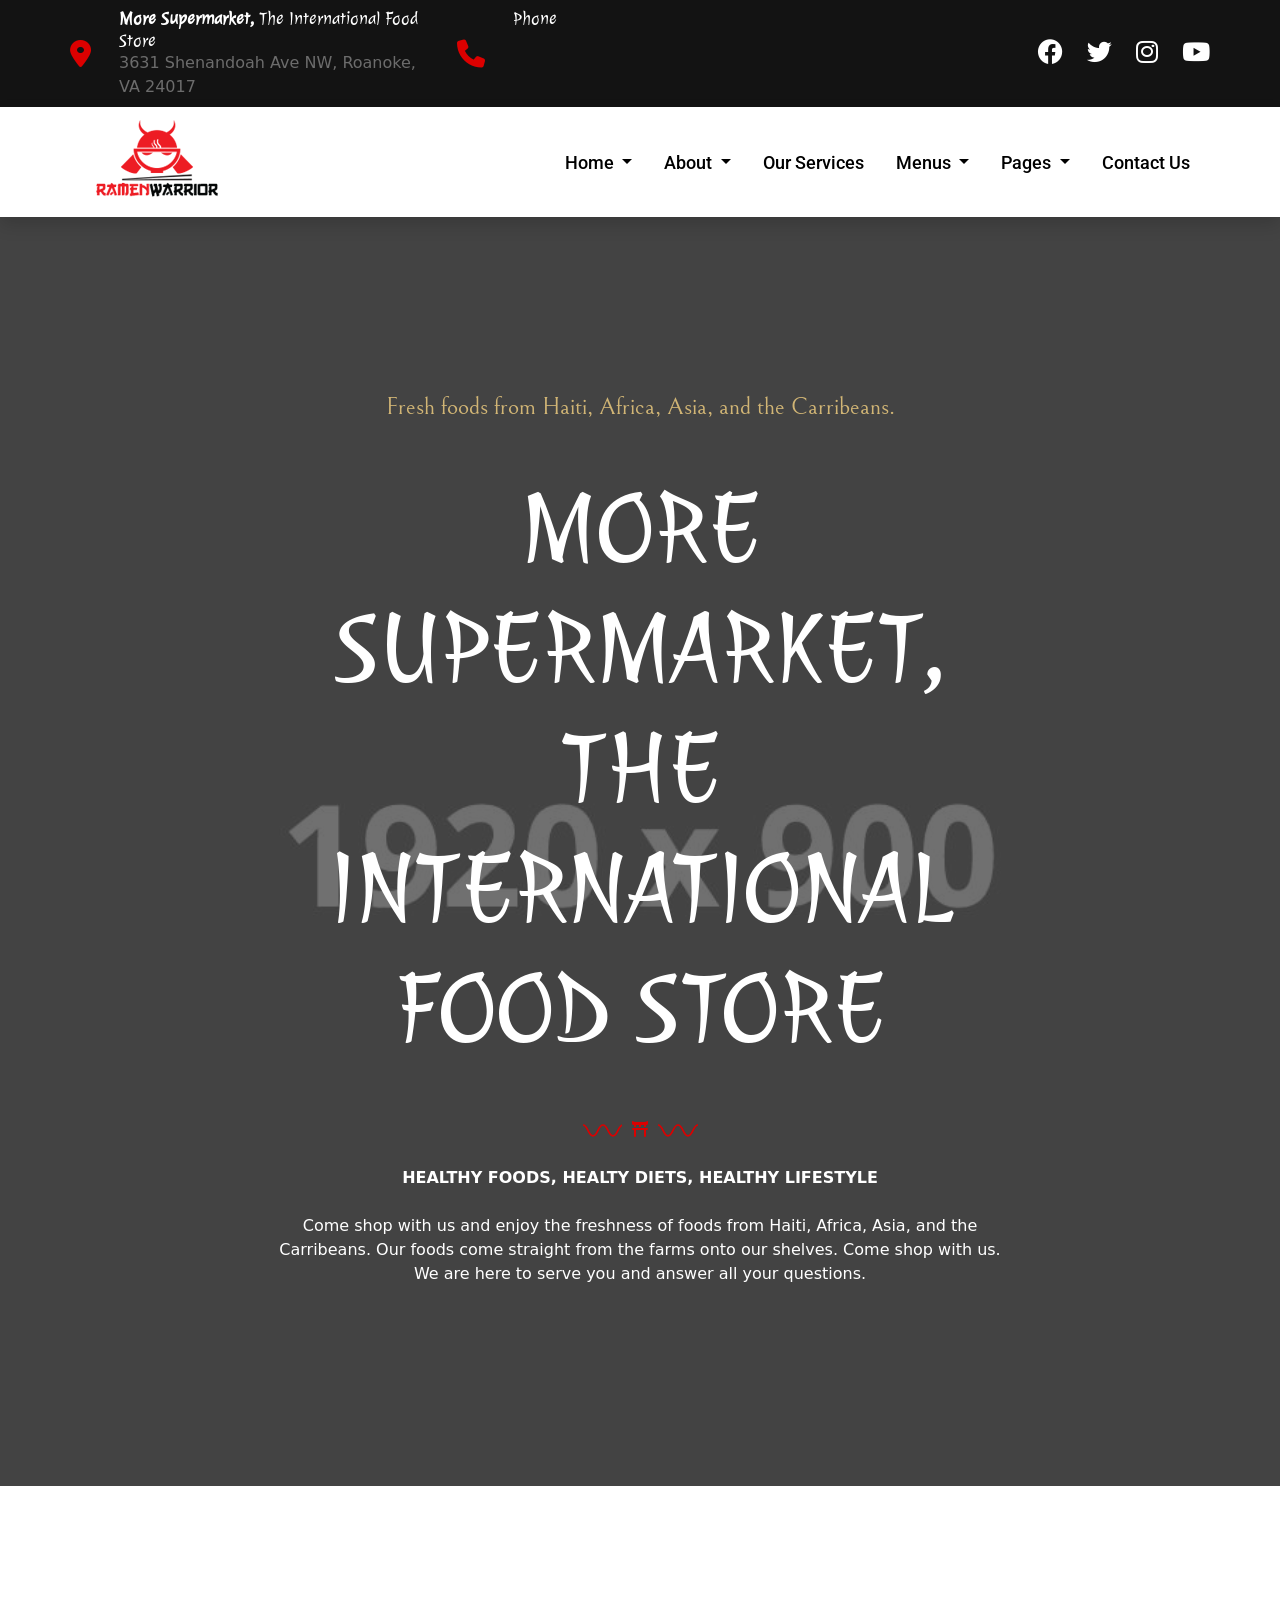
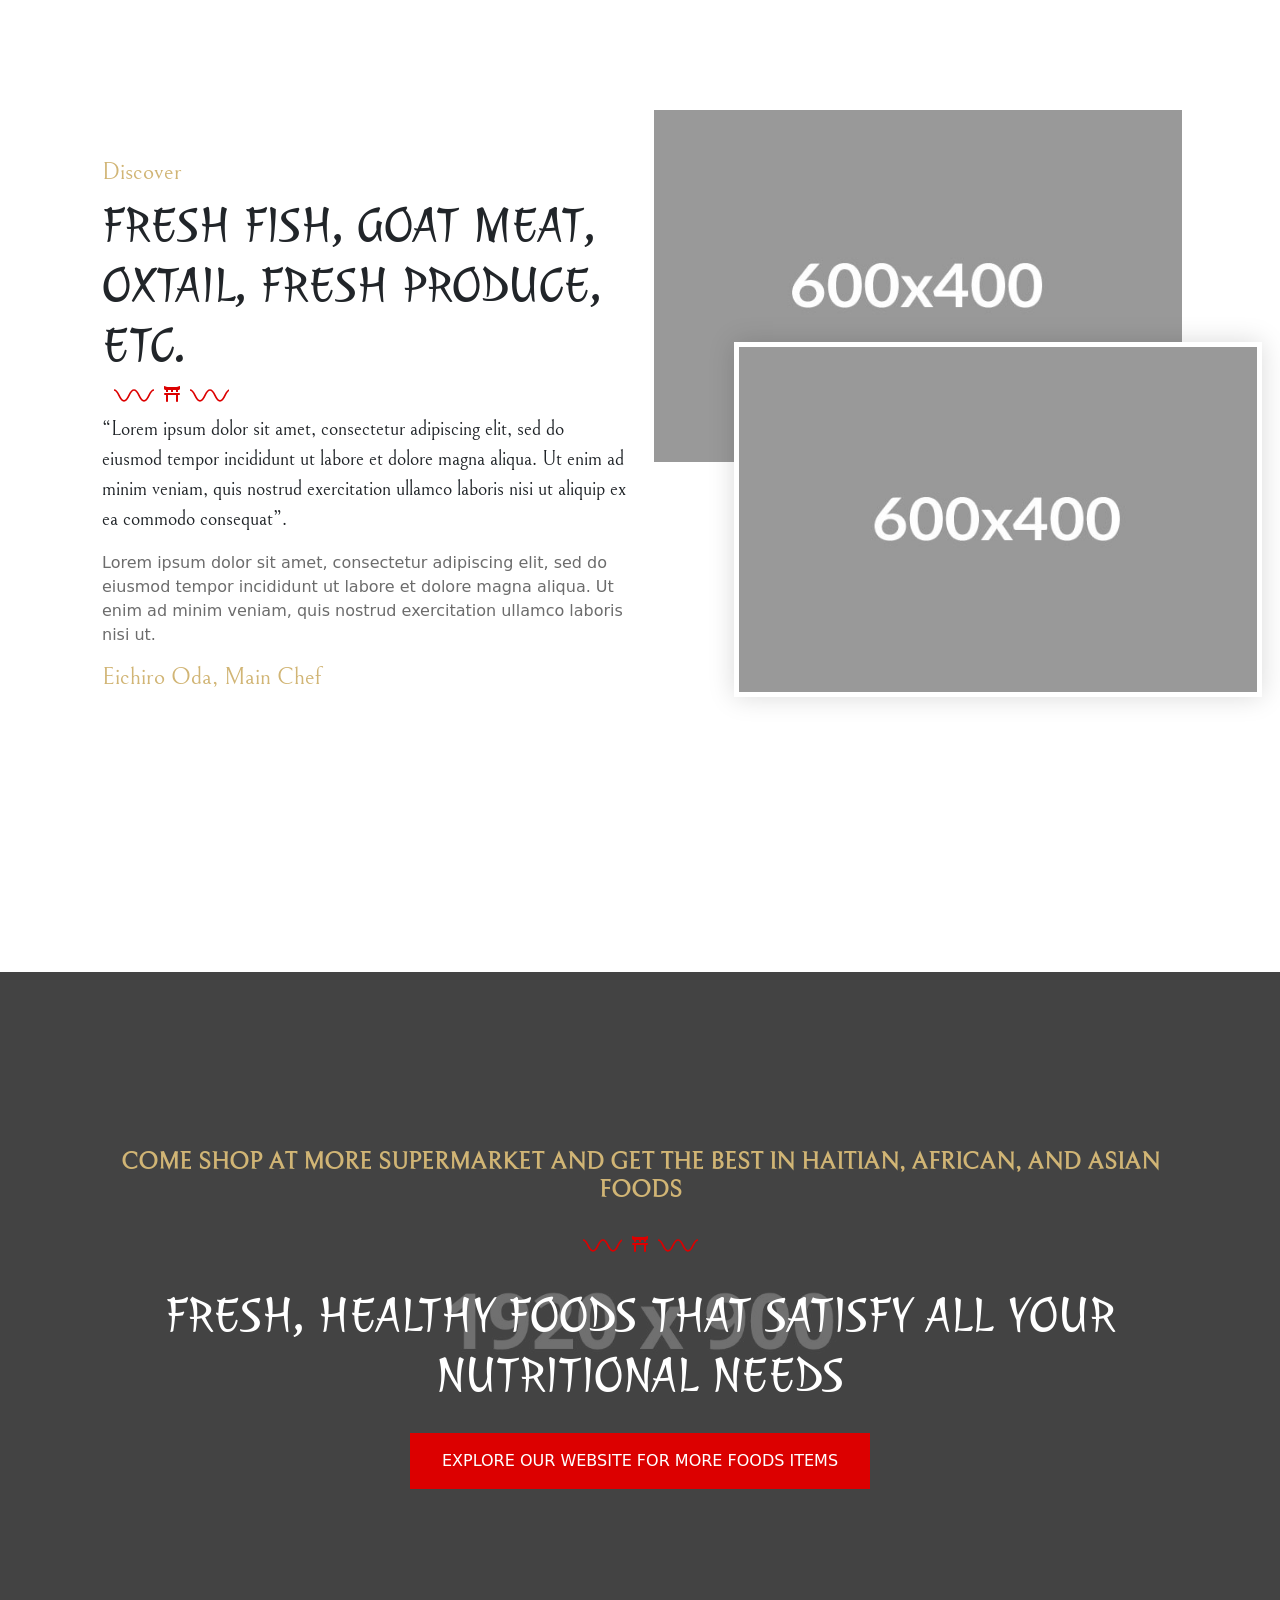
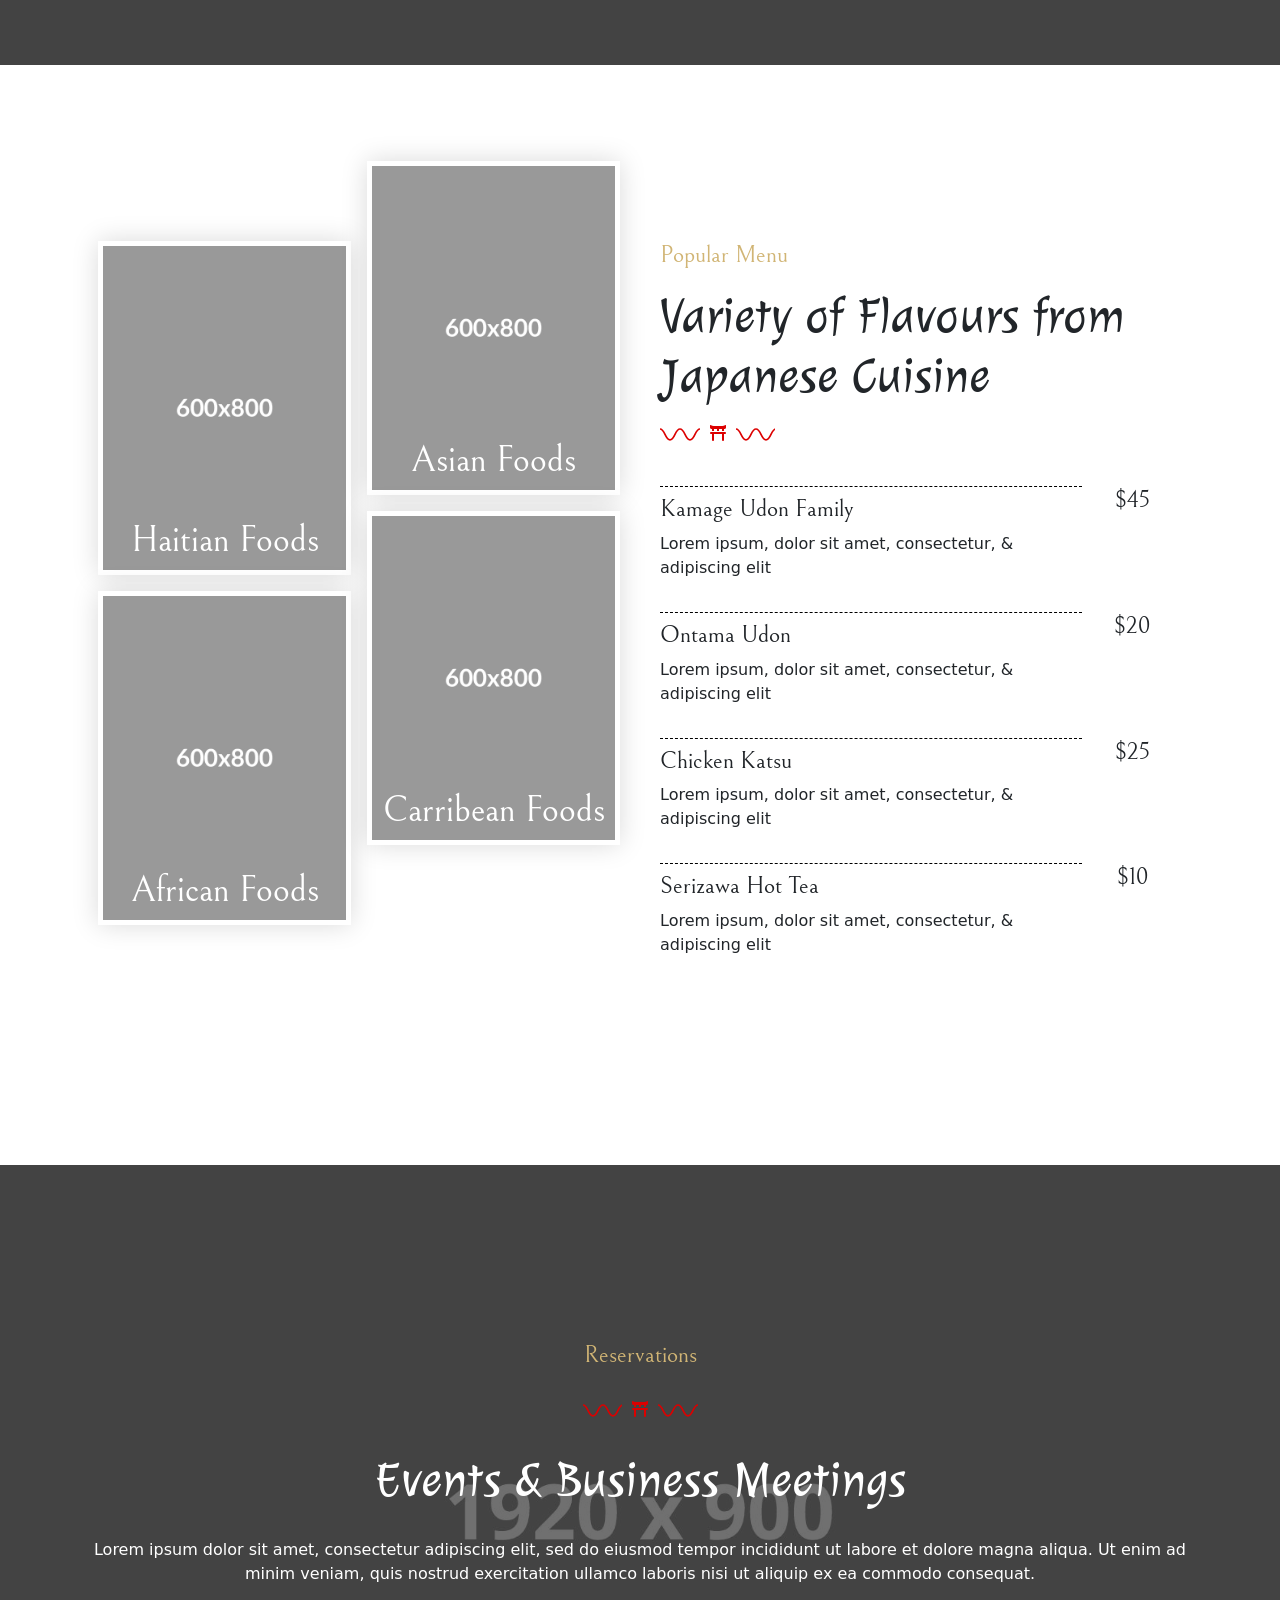
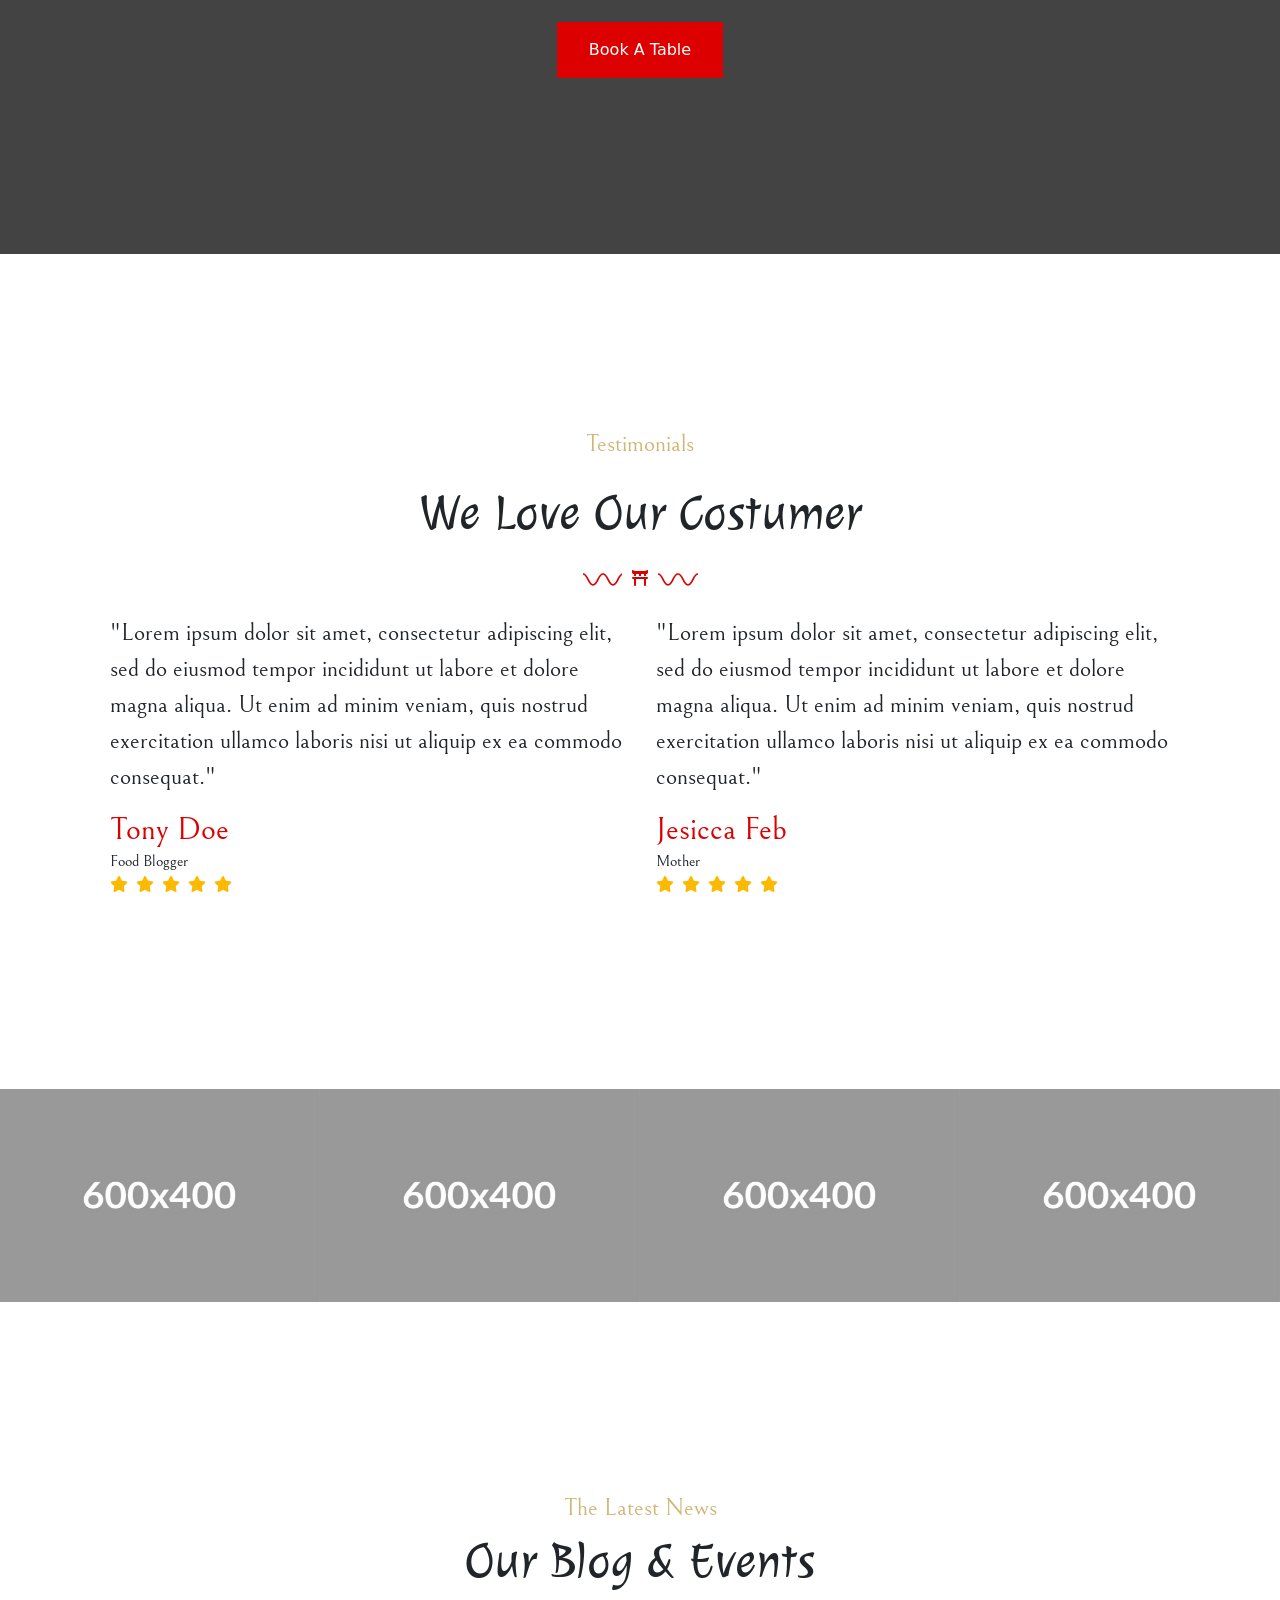
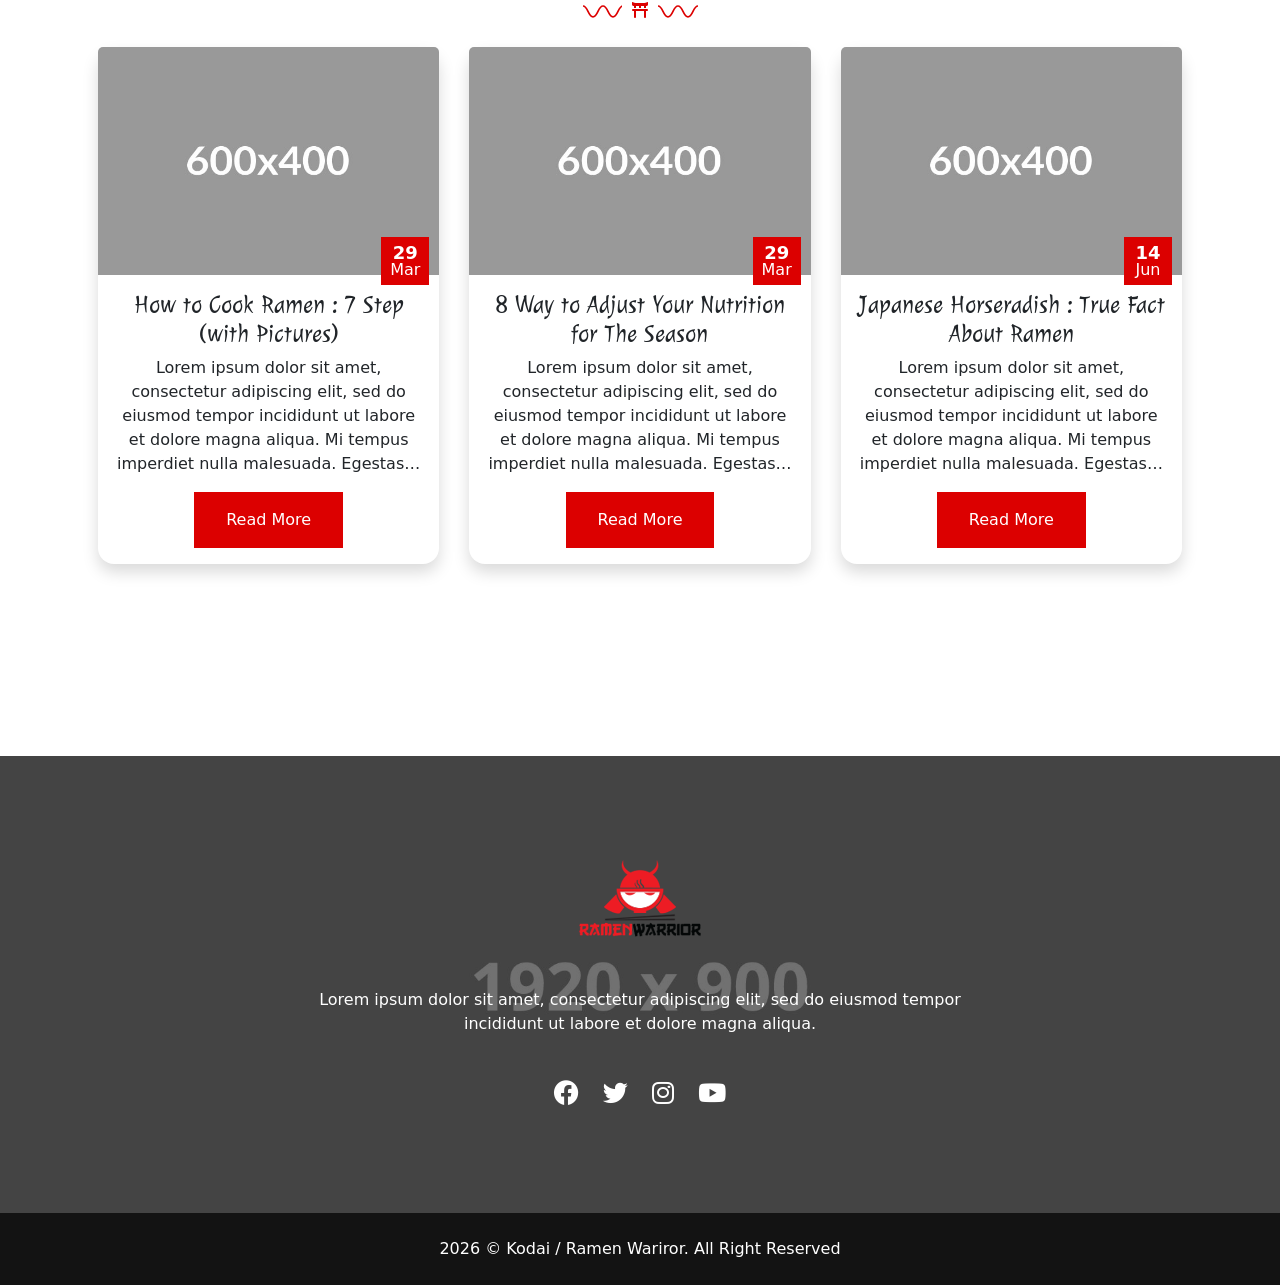
==== commit bf59d572: "test run" ====
--- a/index.html
+++ b/index.html
@@ -233,9 +233,9 @@
                         </div>
                     </div>
                 </div>
-                <h3 class="text-title color-white">NUTRITIOUS, HEALTHY FOODS THAT SATISFY ALL YOUR NEEDS</h3>
+                <h3 class="text-title color-white">FRESH, HEALTHY FOODS THAT SATISFY ALL YOUR NUTRITIONAL NEEDS</h3>
                 <div class="container">
-                    <a type="button" href="#">EXPLORE OUR WEBSITE FOR MORE FOODS</a>
+                    <a type="button" href="#">EXPLORE OUR WEBSITE FOR MORE FOODS ITEMS</a>
                 </div>
             </div>
             <div class="image-overlay">
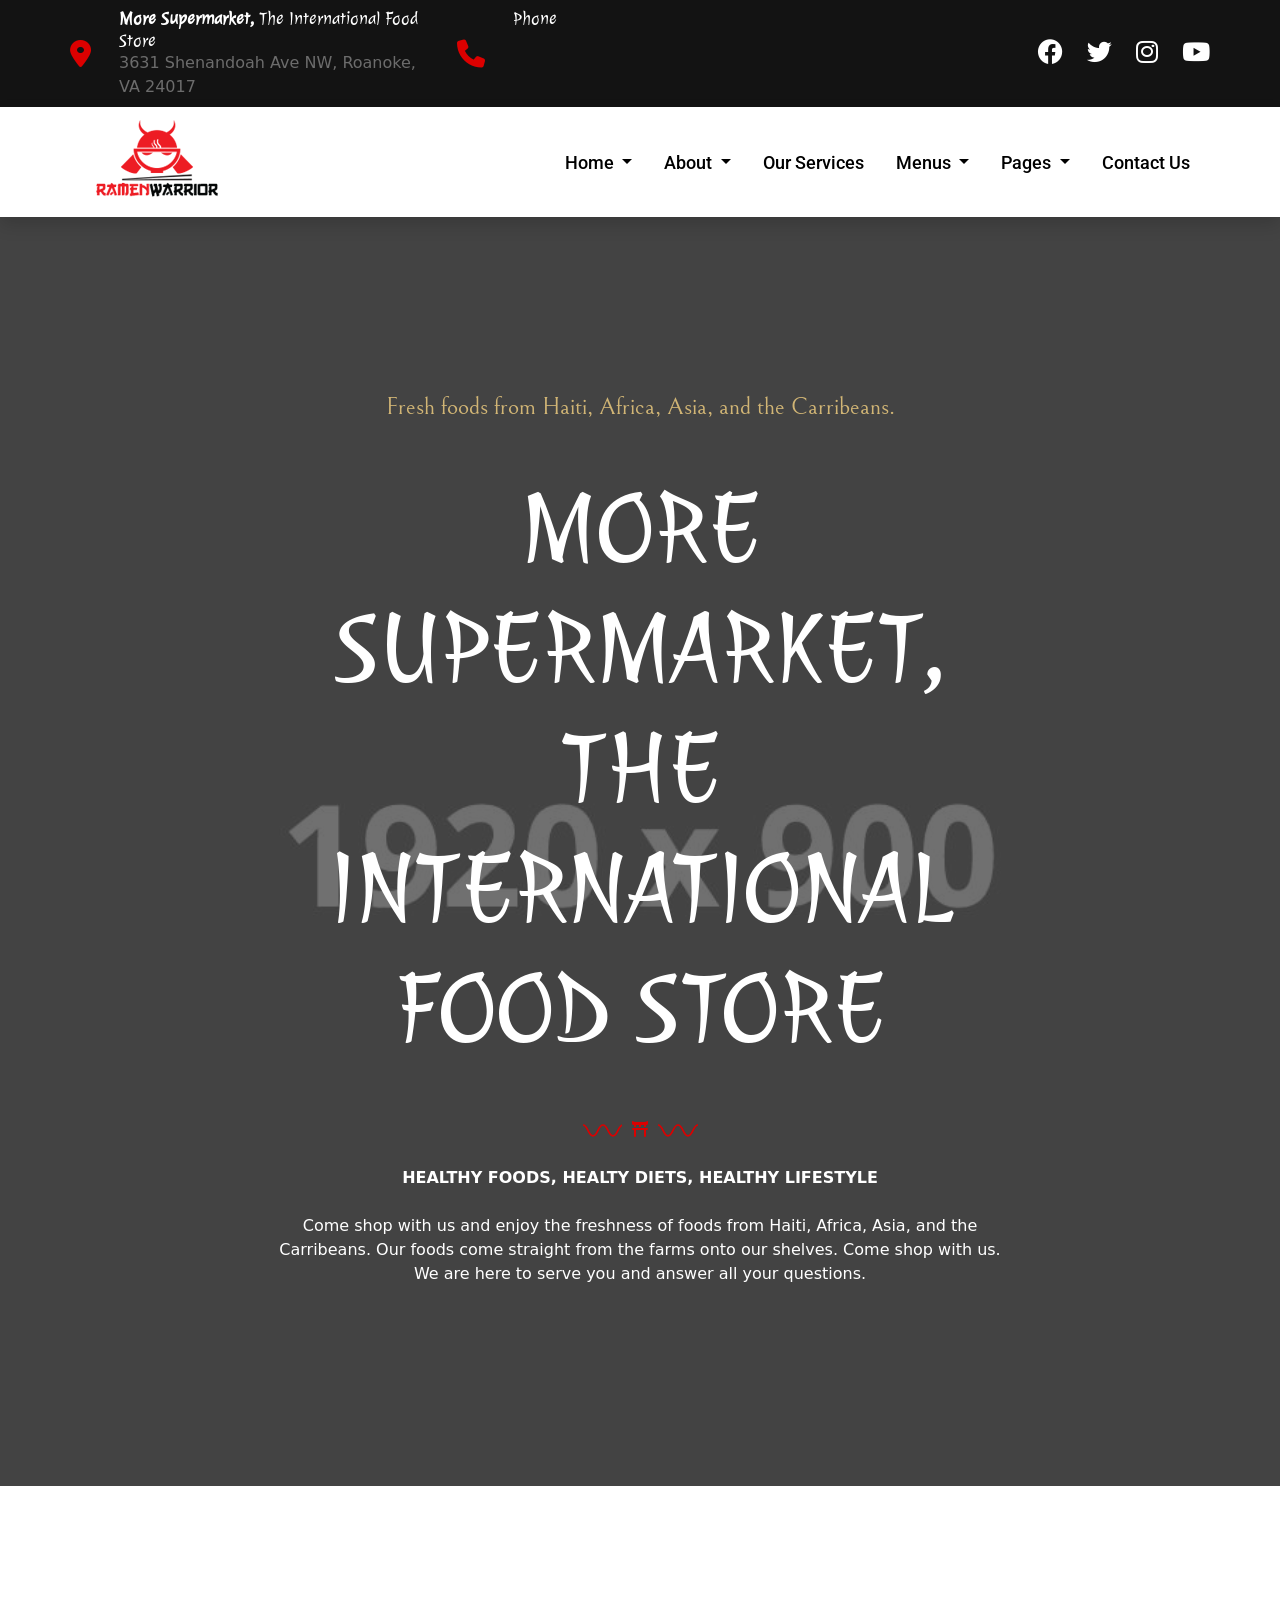
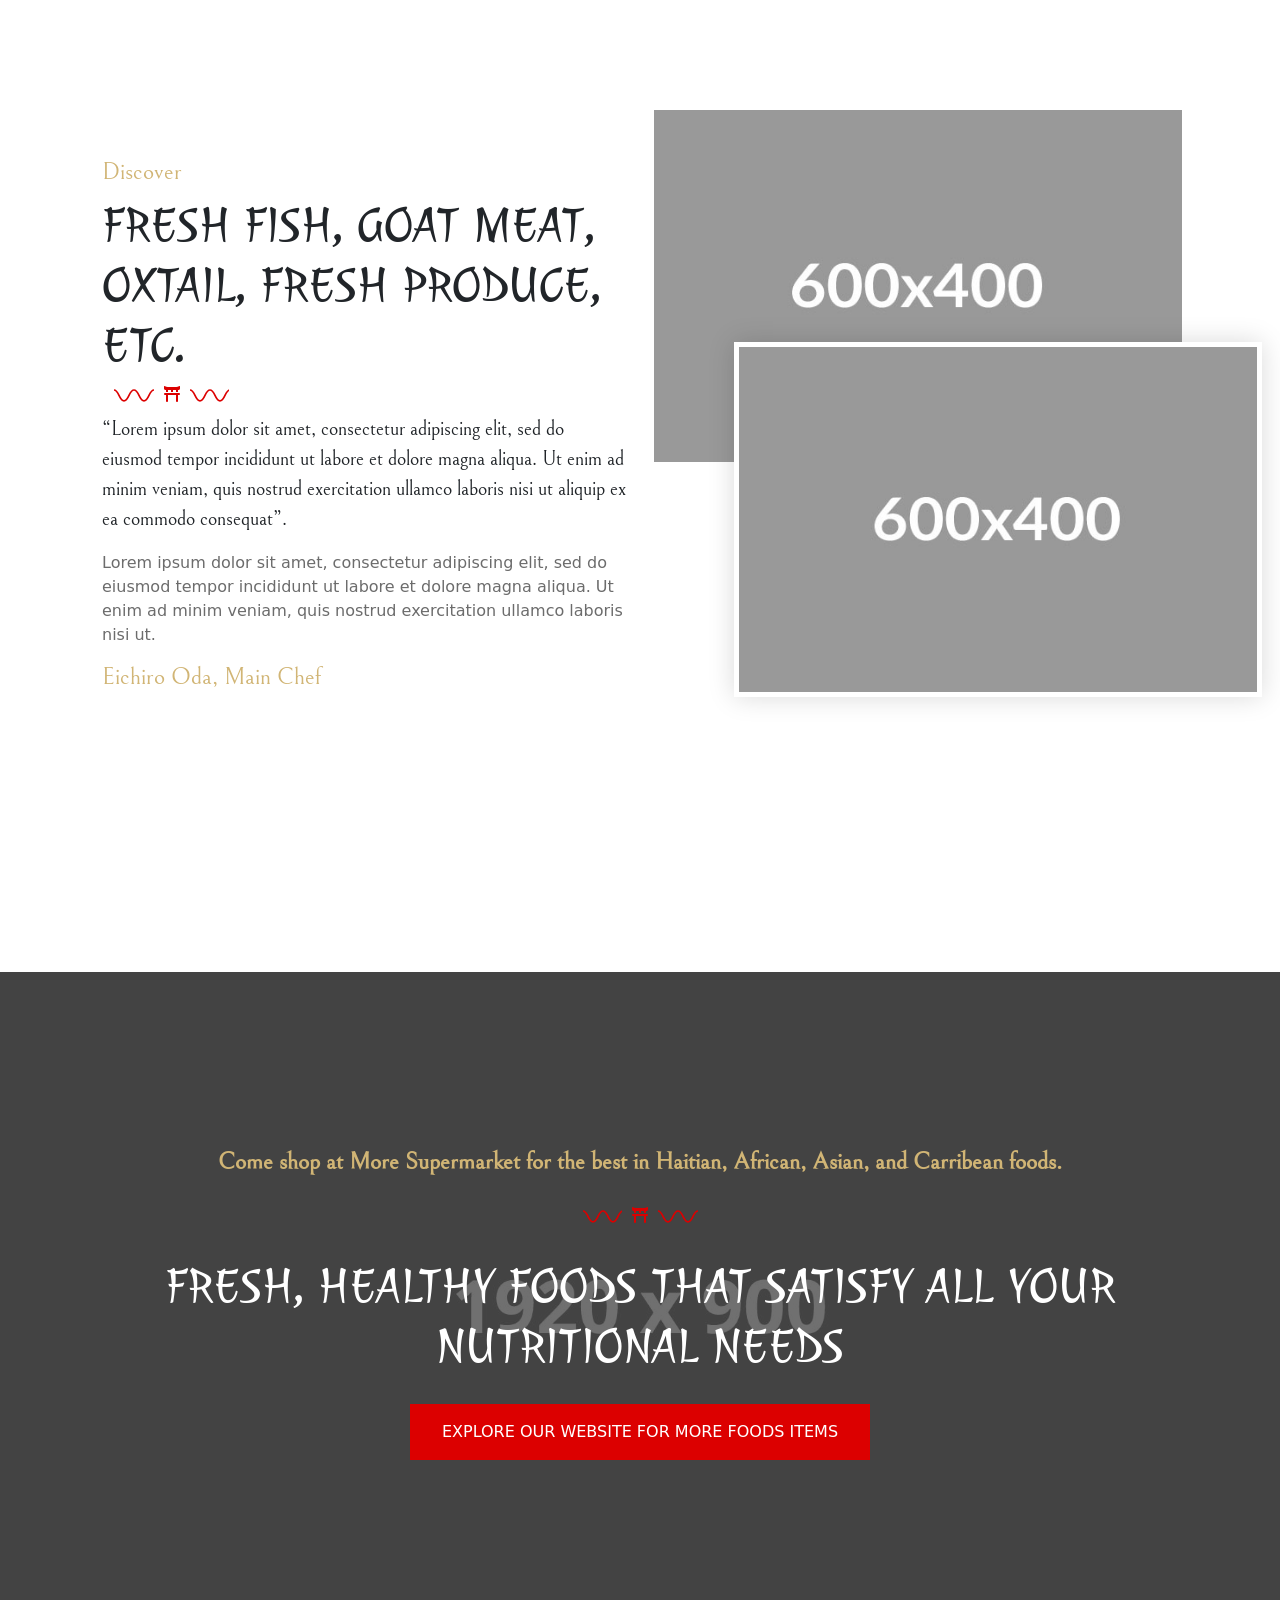
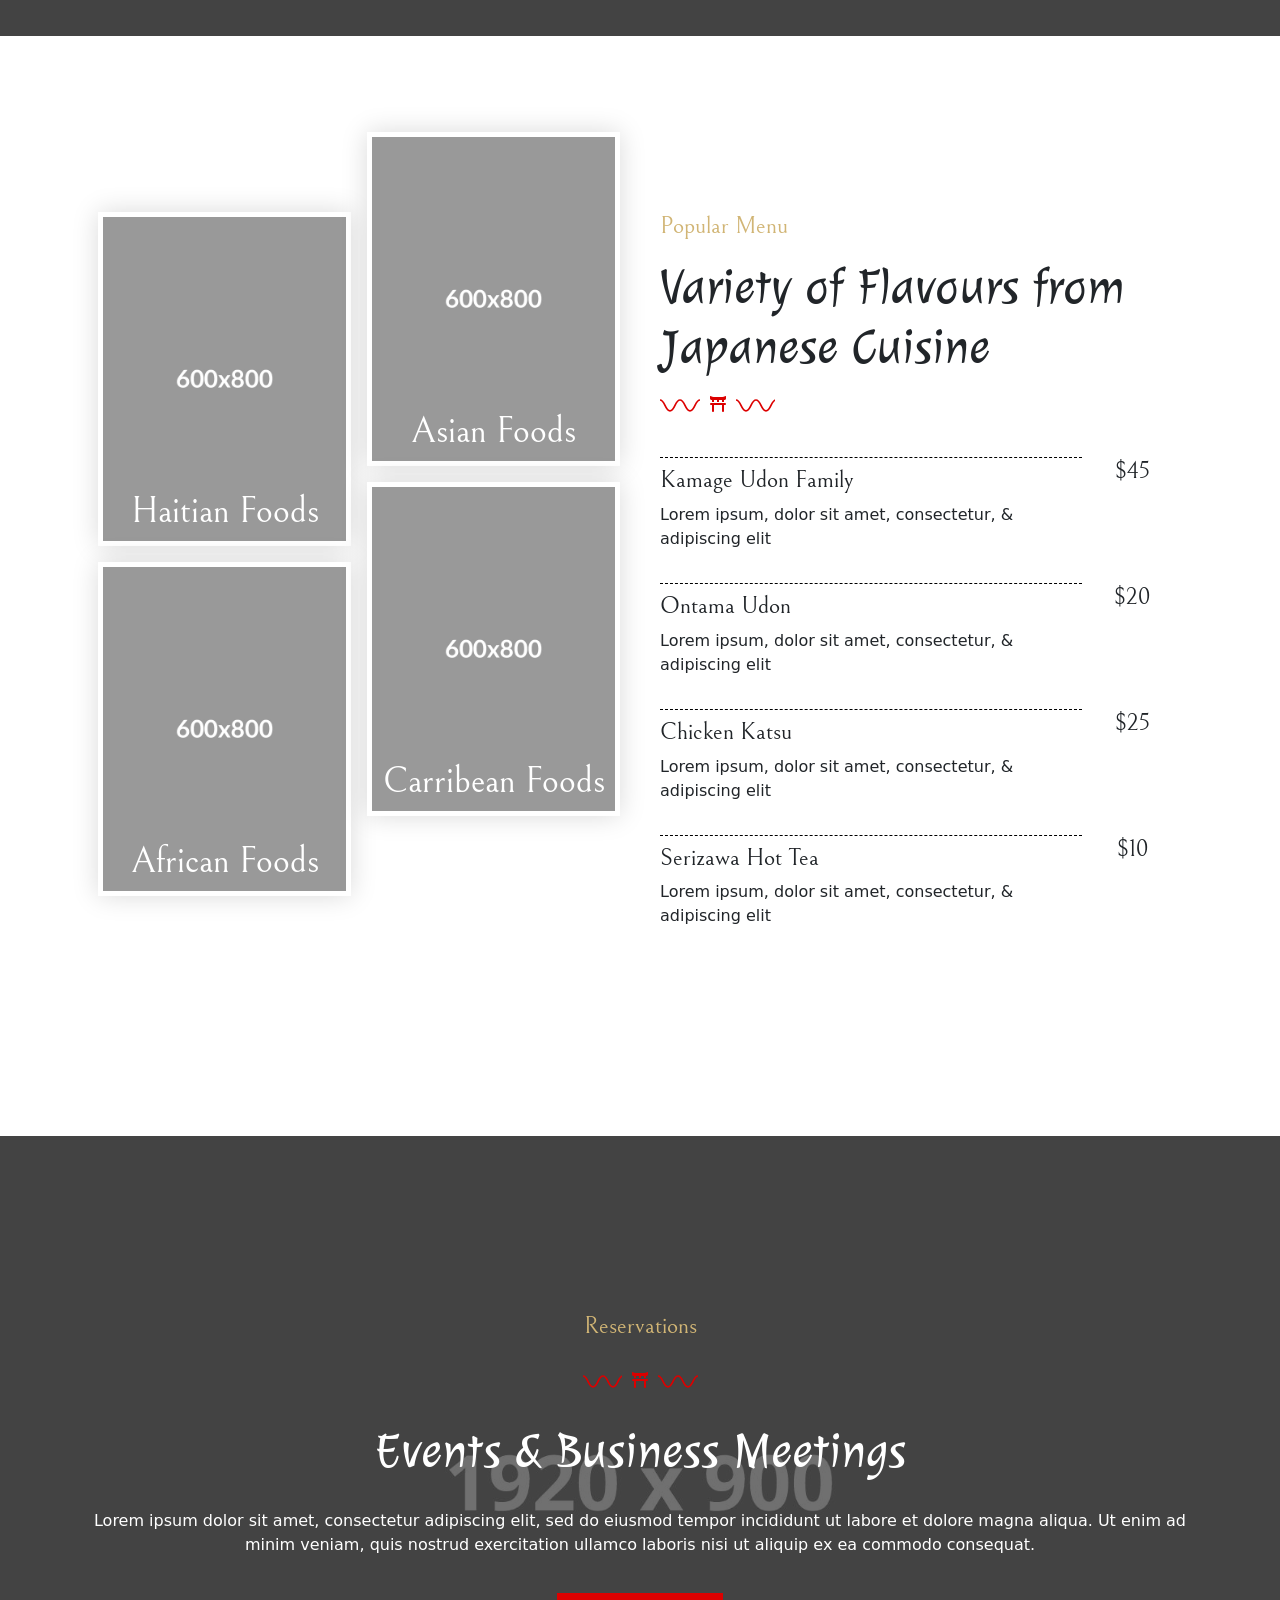
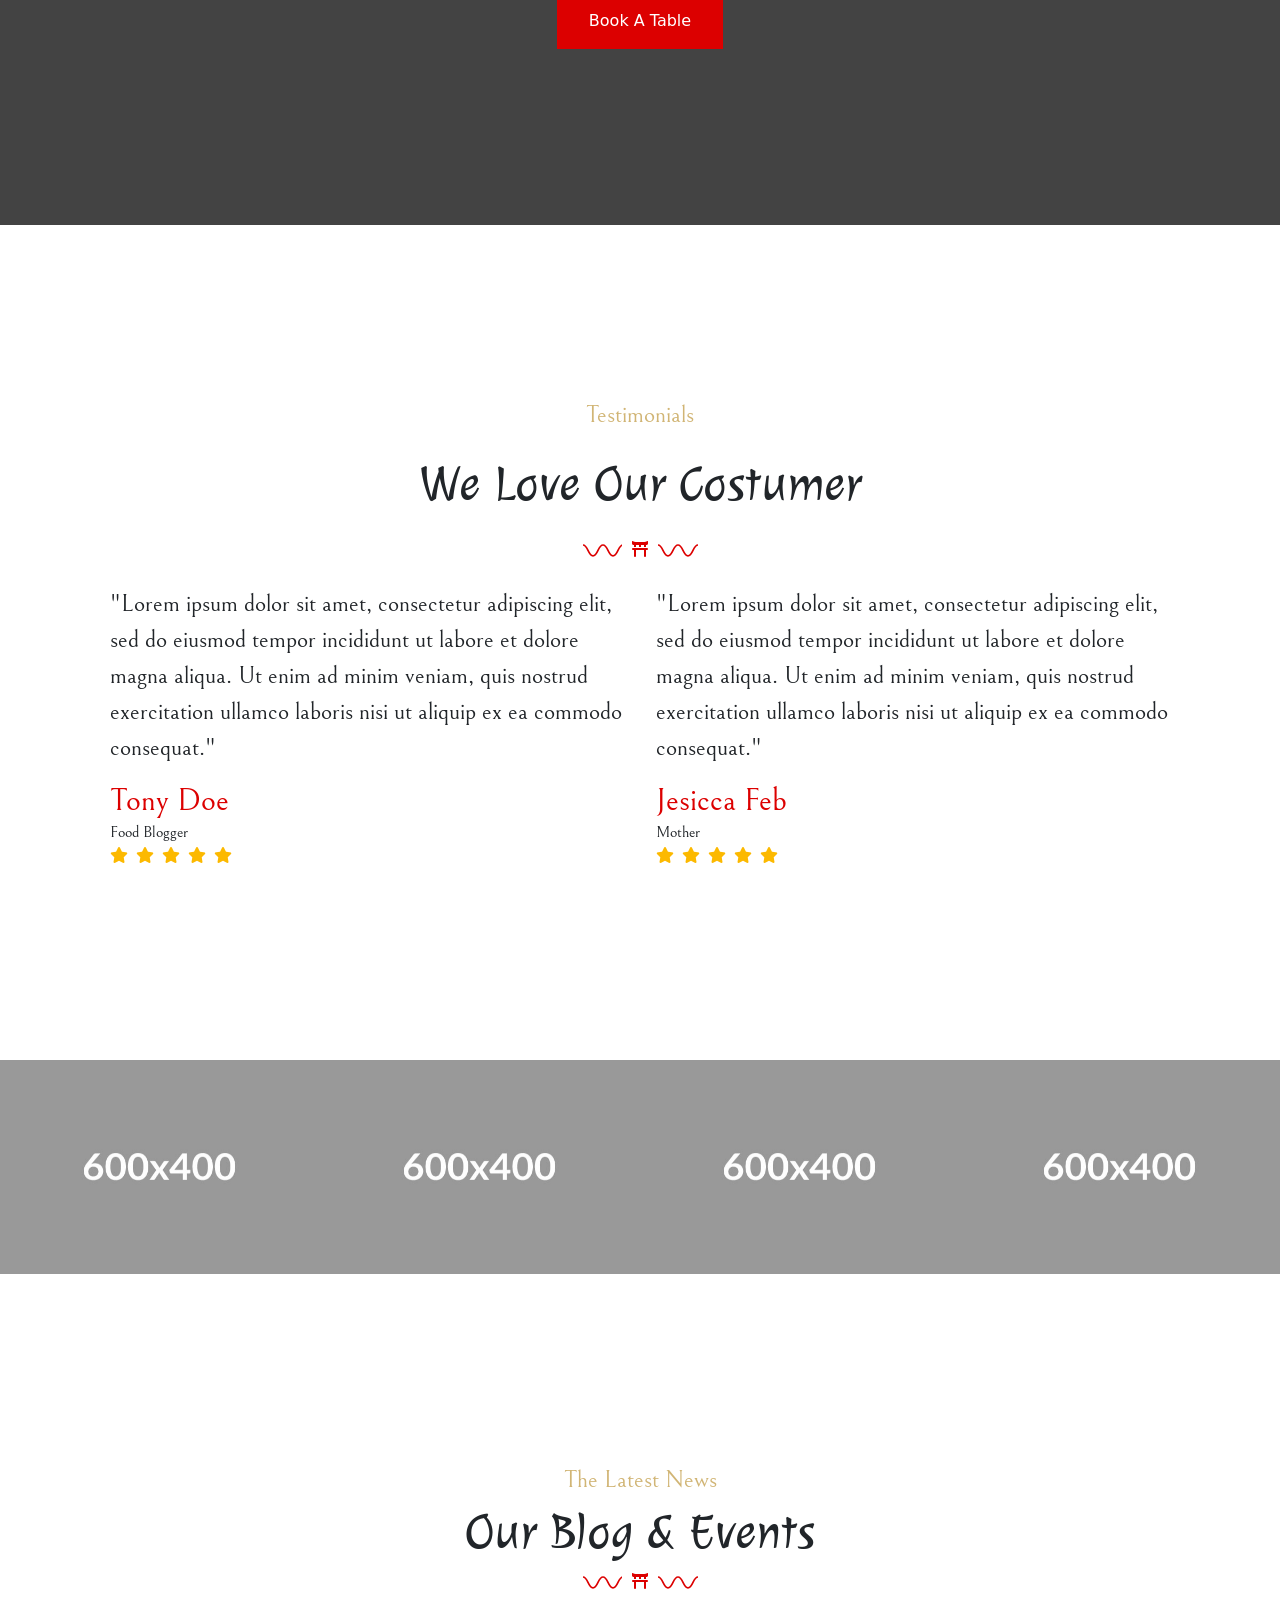
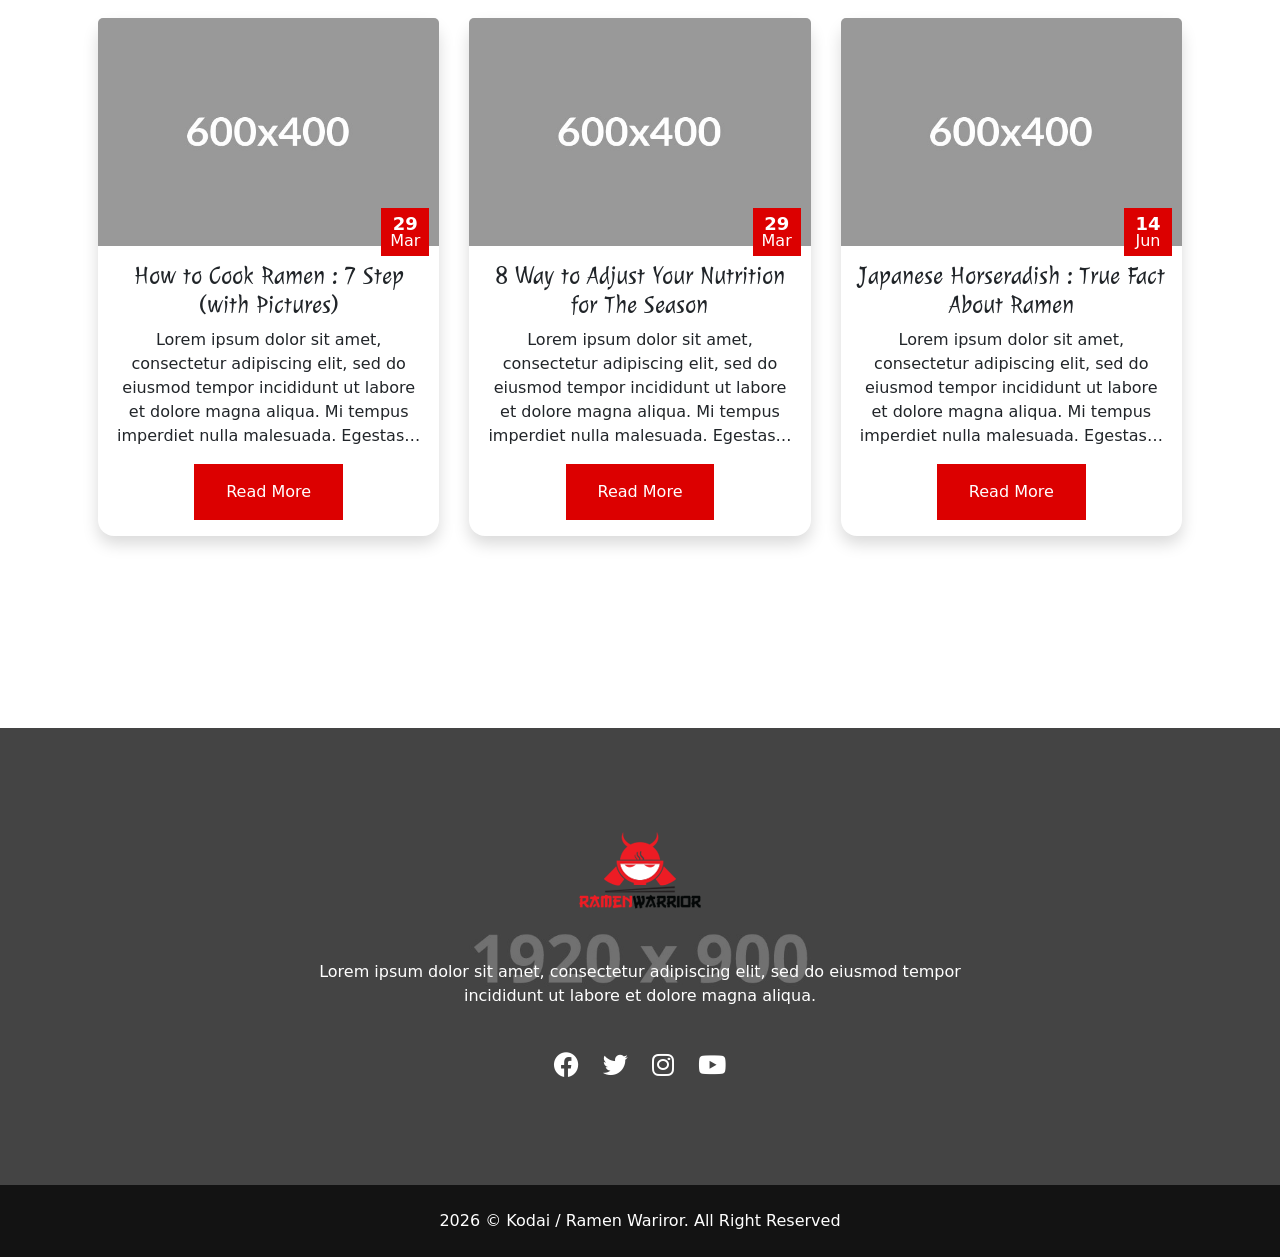
==== commit 8c6493d6: "test run" ====
--- a/index.html
+++ b/index.html
@@ -225,7 +225,7 @@
         <section class="r-section section-3 position-relative">
             <div class="r-container d-flex flex-column justify-content-center text-center position-relative"
                 style="z-index: 2;">
-                <h5 class="text-1 color-1"><b>COME SHOP AT MORE SUPERMARKET AND GET THE BEST IN HAITIAN, AFRICAN, AND ASIAN FOODS</b></h5>
+                <h5 class="text-1 color-1"><b>Come shop at More Supermarket for the best in Haitian, African, Asian, and Carribean foods.</b></h5>
                 <div class="container mb-2">
                     <div class="r-divider mx-auto">
                         <div class="divider-icon">
